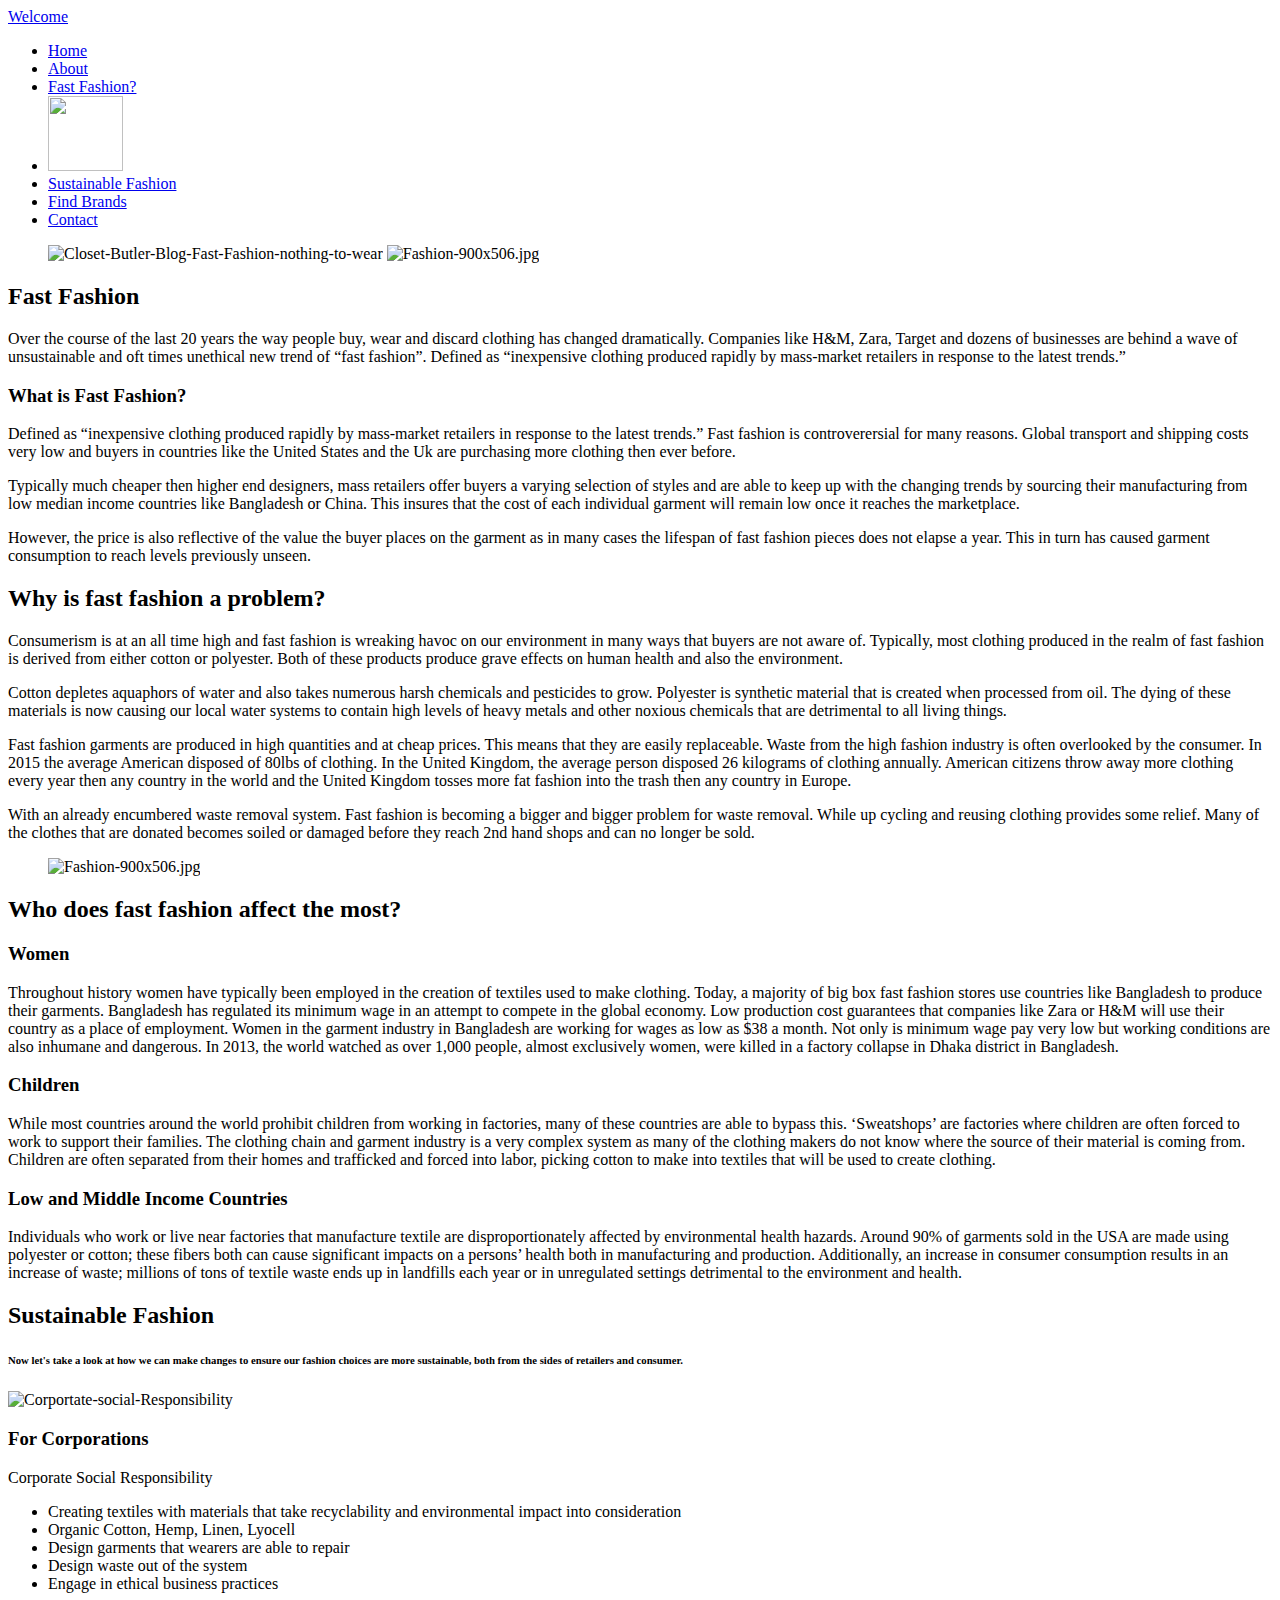
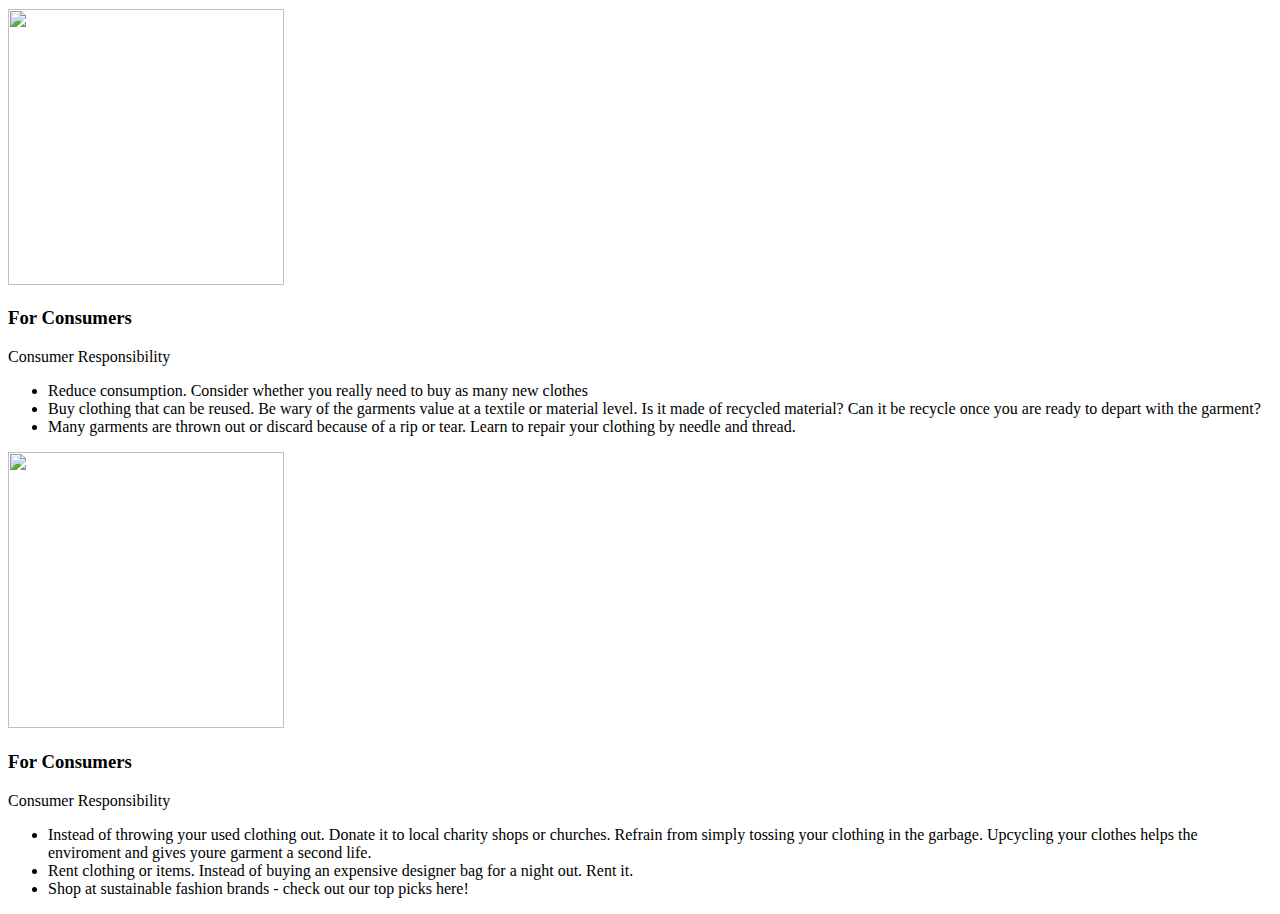
==== index.html @ d73c6da1 "Home page added" ====
<!doctype html>
<html>

<head>
	<meta charset="utf-8">
	<meta name="viewport" content="width=device-width, maximum-scale=1">

	<title>Homepage</title>
	<link rel="icon" href="https://github.com/deslyntka/group_project/blob/master/SUSTAINABILITEA.png?raw=true" type="image/png">
	<link rel="shortcut icon" href="favicon.ico" type="img/x-icon">

	<link href='https://fonts.googleapis.com/css?family=Montserrat:400,700' rel='stylesheet' type='text/css'>
	<link href='https://fonts.googleapis.com/css?family=Open+Sans:400,300,800italic,700italic,600italic,400italic,300italic,800,700,600' rel='stylesheet' type='text/css'>

	<link href="css/bootstrap.css" rel="stylesheet" type="text/css">
	<link href="css/style.css" rel="stylesheet" type="text/css">
	<link href="css/font-awesome.css" rel="stylesheet" type="text/css">
	<link href="css/responsive.css" rel="stylesheet" type="text/css">
	<link href="css/magnific-popup.css" rel="stylesheet" type="text/css">
	<link href="css/animate.css" rel="stylesheet" type="text/css">

	<script type="text/javascript" src="js/jquery.1.8.3.min.js"></script>
	<script type="text/javascript" src="js/bootstrap.js"></script>
	<script type="text/javascript" src="js/jquery-scrolltofixed.js"></script>
	<script type="text/javascript" src="js/jquery.easing.1.3.js"></script>
	<script type="text/javascript" src="js/jquery.isotope.js"></script>
	<script type="text/javascript" src="js/wow.js"></script>
	<script type="text/javascript" src="js/classie.js"></script>
	<script type="text/javascript" src="js/magnific-popup.js"></script>
	<script src="contactform/contactform.js"></script>


</head>

<body>
	<header class="header" id="header">
		<!--header-start-->
		<div class="container">
			<html>
</html>
			<a class="link animated fadeInUp delay-1s servicelink" href="#service">Welcome</a>
		</div>
	</header>
	<!--header-end-->
	<nav class="main-nav-outer" id="test">
		<!--main-nav-start-->
		<div class="container">
			<ul class="main-nav">
				<li><a href="#header">Home</a></li>
				<li><a href="#fastfashion">About</a></li>
				<li><a href="#service">Fast Fashion?</a></li>
				<li class="small-logo"><a href="#header"><img src="https://github.com/deslyntka/group_project/blob/master/SUSTAINABILITEA.png?raw=true" alt="" width="75" height="75"></a></li>
				<li><a href="#effects">Sustainable Fashion</a></li>
				<li><a href="#team">Find Brands</a></li>
				<li><a href="#contact">Contact</a></li>
			</ul>
			<a class="res-nav_click" href="#"><i class="fa fa-bars"></i></a>
		</div>
	</nav>
	<!--main-nav-end-->

	<section class="main-section alabaster" id=fastfashion>
		<!--main-section alabaster-start-->
		<div class="container">
			<div class="row">
				<figure class="col-lg-5 col-sm-4 wow fadeInLeft">
					<img src="https://info.closetbutler.com/hs-fs/hubfs/Closet-Butler-Blog-Fast-Fashion-nothing-to-wear.png?width=600&name=Closet-Butler-Blog-Fast-Fashion-nothing-to-wear.png" class="rounded-circle" alt="Closet-Butler-Blog-Fast-Fashion-nothing-to-wear">
					<img src="https://miro.medium.com/max/1051/1*tCCeU9SHXiplt5Ryun-Dyw.jpeg" class="rounded-circle" alt="Fashion-900x506.jpg">
				</figure>
				<div class="col-lg-7 col-sm-8 featured-work">
					<h2>Fast Fashion</h2>
					<P class="padding-b">Over the course of the last 20 years the way people buy, wear and discard clothing has changed dramatically. Companies like H&M, Zara, Target and dozens of businesses are behind a wave of unsustainable and oft times unethical new trend of “fast fashion”. Defined as “inexpensive clothing produced rapidly by mass-market retailers in response to the latest trends.” </P>
					<div class="featured-box">
						<div class="featured-box-col1 wow fadeInRight delay-02s">
							<i class="fa fa-globe"></i>
						</div>
						<div class="featured-box-col2 wow fadeInRight delay-02s">
							<h3>What is Fast Fashion?</h3>
							<p>Defined as “inexpensive clothing produced rapidly by mass-market retailers in response to the latest trends.” Fast fashion is controverersial for many reasons.   Global transport and shipping costs very low and buyers in countries like the United States and the Uk are purchasing more clothing then ever before. </p>
						</div>
					</div>
					<div class="featured-box">
						<div class="featured-box-col1 wow fadeInRight delay-04s">
							<i class="fa fa-gbp"></i>
						</div>
						<div class="featured-box-col2 wow fadeInRight delay-04s">
							<p>Typically much cheaper then higher end designers, mass retailers offer buyers a varying selection of styles and are able to keep up with the changing trends by sourcing their manufacturing from low median income countries like Bangladesh or China. This insures that the cost of each individual garment will remain low once it reaches the marketplace. </p>
						</div>
					</div>
					<div class="featured-box">
						<div class="featured-box-col1 wow fadeInRight delay-06s">
							<i class="fas fa-shopping-bag"></i>
						</div>
						<div class="featured-box-col2 wow fadeInRight delay-06s">
							<p>However, the price is also reflective of the value the buyer places on the garment as in many cases the lifespan of fast fashion pieces does not elapse a year.  This in turn has caused garment consumption to reach levels previously unseen. </p>
						</div>
					</div>
				</div>
			</div>
		</div>
	</section>
	<!--main-section alabaster-end-->


	<section class="main-section" id="service">
		<!--main-section-start-->
		<div class="container">
			<div class="row">
			<h2>Why is fast fashion a problem?</h2>
			<div class="row">
				<div class="col-lg-18 col-sm-20 wow fadeInLeft delay-05s">
					<div class="service-list">
						<div class="service-list-col1">
							<i class="fas fa-medkit"></i>
						</div>
						<div class="service-list-col2">
							<div class="text-center">
						</div>
							<p>Consumerism is at an all time high and fast fashion is wreaking havoc on our environment in many ways that buyers are not aware of. Typically, most clothing produced in the realm of fast fashion is derived from either cotton or polyester. Both of these products produce grave effects on human health and also the environment.</p>
						</div>
					</div>
					<div class="service-list">
						<div class="service-list-col1">
							<i class="fas fa-tint"></i>
						</div>
						<div class="service-list-col2">
						<div class=text-justify>
							<p>Cotton depletes aquaphors of water and also takes numerous harsh chemicals and pesticides to grow. Polyester is synthetic material that is created when processed from oil. The dying of these materials is now causing our local water systems to contain high levels of heavy metals and other noxious chemicals that are detrimental to all living things. </p>
            </div>
						</div>
					</div>
					<div class="service-list">
						<div class="service-list-col1">
							<i class="fa fa-usd"></i>
						</div>
						<div class="service-list-col2">
							<div class="text-center">
						</div>
						<div class=text-justify>
							<p>Fast fashion garments are produced in high quantities and at cheap prices. This means that they are easily replaceable. Waste from the high fashion industry is often overlooked by the consumer. In 2015 the average American disposed of 80lbs of clothing. In the United Kingdom, the average person disposed 26 kilograms of clothing annually. American citizens throw away more clothing every year then any country in the world and the United Kingdom tosses more fat fashion into the trash then any country in Europe. </p>
						</div>
						</div>
					</div>
					<div class="service-list">
						<div class="service-list-col1">
							<i class="ffa fa-trash-o"></i>
						</div>
						<div class="service-list-col2">
							<div class="text-center">
						</div>
						 <div class=text-justify>
							<p>With an already encumbered waste removal system. Fast fashion is becoming a bigger and bigger problem for waste removal. While up cycling and reusing clothing provides some relief. Many of the clothes that are donated becomes soiled or damaged before they reach 2nd hand shops and can no longer be sold. </p>
						</div>
						</div>
					</div>
				</div>
			</div>
		</div>

	</section>
	<!--main-section-end-->


	<section class="main-section alabaster" id=effects>
		<!--main-section alabaster-start-->
		<div class="container">
			<div class="row">
				<figure class="col-lg-5 col-sm-4 wow fadeInLeft">
					<img src="https://olhscurrent.org/wp-content/uploads/2019/01/Fashion-900x506.jpg" id="fashion1" alt="Fashion-900x506.jpg" width="900" height="250">
					<img src="https://www.trustedclothes.com/blog/wp-content/uploads/2016/09/Clothes-in-Landfill.jpg" alt="">

				</figure>
				<div class="col-lg-7 col-sm-8 featured-work">
					<h2>Who does fast fashion affect the most?</h2>
					<P class="padding-b">
					<div class="featured-box">
						<div class="featured-box-col1 wow fadeInRight delay-02s">
							<i class="fas fa-female"></i>
						</div>
						<div class="featured-box-col2 wow fadeInRight delay-02s">
							<h3>Women</h3>
							<p>Throughout history women have typically been employed in the creation of textiles used to make clothing. Today, a majority of big box fast fashion stores use countries like Bangladesh to produce their garments. Bangladesh has regulated its minimum wage in an attempt to compete in the global economy.  Low production cost guarantees that companies like Zara or H&M will use their country as a place of employment. Women in the garment industry in Bangladesh are working for wages as low as $38 a month. Not only is minimum wage pay very low but working conditions are also inhumane and dangerous. In 2013, the world watched as over 1,000 people, almost exclusively women, were killed in a factory collapse in Dhaka district in Bangladesh.</p>
						</div>
					</div>
					<div class="featured-box">
						<div class="featured-box-col1 wow fadeInRight delay-04s">
							<i class="fas fa-child"></i>
						</div>
						<div class="featured-box-col2 wow fadeInRight delay-04s">
							<h3>Children</h3>
							<p>While most countries around the world prohibit children from working in factories, many of these countries are able to bypass this. ‘Sweatshops’ are factories where children are often forced to work to support their families. The clothing chain and garment industry is a very complex system as many of the clothing makers do not know where the source of their material is coming from. Children are often separated from their homes and trafficked and forced into labor, picking cotton to make into textiles that will be used to create clothing.</p>
						</div>
					</div>
					<div class="featured-box">
						<div class="featured-box-col1 wow fadeInRight delay-06s">
							<i class="fas fa-globe"></i>
						</div>
						<div class="featured-box-col2 wow fadeInRight delay-06s">
							<h3>Low and Middle Income Countries</h3>
							<div class=text-justify>
							<p>Individuals who work or live near factories that manufacture textile are disproportionately affected by environmental health hazards. Around 90% of garments sold in the USA are made using polyester or cotton; these fibers both can cause significant impacts on a persons’ health both in manufacturing and production. Additionally, an increase in consumer consumption results in an increase of waste; millions of tons of textile waste ends up in landfills each year or in unregulated settings detrimental to the environment and health.</p>
						 </div>
						</div>
					</div>
				</div>
			</div>
		</div>
	</section>
		<!--main-section alabaster-end-->



			<section class="main-section team" id="team">
				<!--main-section team-start-->
				<div class="container">
					<h2>Sustainable Fashion</h2>
					<h6>Now let's take a look at how we can make changes to ensure our fashion choices are more sustainable, both from the sides of retailers and consumer.</h6>
					<div class="team-leader-block clearfix">
						<div class="team-leader-box">
							<div class="team-leader wow fadeInDown delay-03s">
								<img src="https://cdn.givingcompass.org/wp-content/uploads/2018/09/13131104/5-Inspirational-Examples-of-Corporate-Social-Responsibility-in-Marketing.png" alt="Corportate-social-Responsibility" width="276" height="276">
							</div>
							<div class="text-center">
							<h3 class="wow fadeInDown delay-03s"> For Corporations</h3>
							<span class="wow fadeInDown delay-03s">Corporate Social Responsibility</span>
						</div>
							<p class="wow fadeInDown delay-03s">
							<ul>
							<li>Creating textiles with materials that take recyclability and environmental impact into consideration</li>
				      <li>Organic Cotton, Hemp, Linen, Lyocell</li>
				      <li>Design garments that wearers are able to repair</li>
				      <li>Design waste out of the system</li>
				      <li>Engage in ethical business practices</li>
						</ul></p>
						</div>
						<div class="team-leader-box">
							<div class="team-leader  wow fadeInDown delay-06s">
								<img src="https://hubbub-projects.imgix.net/img/projectimage/project_image.jpg?fit=crop&h=405&ixlib=python-1.1.2&w=720" alt="" width="276" height="276">
							</div>
							<div class="text-center">
							<h3 class="wow fadeInDown delay-06s">For Consumers</h3>
							<span class="wow fadeInDown delay-06s">Consumer Responsibility</span>
						</div>
							<p class="wow fadeInDown delay-06s"><ul>
		        <li>Reduce consumption. Consider whether you really need to buy as many new clothes</li>
				    <li>Buy clothing that can be reused. Be wary of the garments value at a textile or material level. Is it made of recycled material? Can it be recycle once you are ready to depart with the garment?</li>
				    <li>Many garments are thrown out or discard because of a rip or tear. Learn to repair your clothing by needle and thread.</li>
					</ul></p>
						</div>
						<div class="team-leader-box">
							<div class="team-leader wow fadeInDown delay-09s">
								<img src="https://www.teamjump.co.uk/wp-content/uploads/2019/04/Recycle-Triangle-Cloth-CC-Licensed-noncommercial-share-1024x675-1024x675.jpg" alt="" width="276" height="276">
							</div>
							<div class="text-center">
							<h3 class="wow fadeInDown delay-09s">For Consumers</h3>
							<span class="wow fadeInDown delay-09s">Consumer Responsibility</span>
						</div>
							<p class="wow fadeInDown delay-09s"><ul>
							<li>Instead of throwing your used clothing out. Donate it to local charity shops or churches. Refrain from simply tossing your clothing in the garbage. Upcycling your clothes helps the enviroment and gives youre garment a second life.</li>
		          <li>Rent clothing or items. Instead of buying an expensive designer bag for a night out. Rent it.</li>
							<li>Shop at sustainable fashion brands - check out our top picks here!</li>
							</ul></p>
						</div>
					</div>
				</div>
			</section>




	<script type="text/javascript">
		$(document).ready(function(e) {

			$('#test').scrollToFixed();
			$('.res-nav_click').click(function() {
				$('.main-nav').slideToggle();
				return false

			});

      $('.Portfolio-box').magnificPopup({
        delegate: 'a',
        type: 'image'
      });

		});
	</script>

	<script>
		wow = new WOW({
			animateClass: 'animated',
			offset: 100
		});
		wow.init();
	</script>


	<script type="text/javascript">
		$(window).load(function() {

			$('.main-nav li a, .servicelink').bind('click', function(event) {
				var $anchor = $(this);

				$('html, body').stop().animate({
					scrollTop: $($anchor.attr('href')).offset().top - 102
				}, 1500, 'easeInOutExpo');
				/*
				if you don't want to use the easing effects:
				$('html, body').stop().animate({
					scrollTop: $($anchor.attr('href')).offset().top
				}, 1000);
				*/
				if ($(window).width() < 768) {
					$('.main-nav').hide();
				}
				event.preventDefault();
			});
		})
	</script>

	<script type="text/javascript">
		$(window).load(function() {


			var $container = $('.portfolioContainer'),
				$body = $('body'),
				colW = 375,
				columns = null;


			$container.isotope({
				// disable window resizing
				resizable: true,
				masonry: {
					columnWidth: colW
				}
			});

			$(window).smartresize(function() {
				// check if columns has changed
				var currentColumns = Math.floor(($body.width() - 30) / colW);
				if (currentColumns !== columns) {
					// set new column count
					columns = currentColumns;
					// apply width to container manually, then trigger relayout
					$container.width(columns * colW)
						.isotope('reLayout');
				}

			}).smartresize(); // trigger resize to set container width
			$('.portfolioFilter a').click(function() {
				$('.portfolioFilter .current').removeClass('current');
				$(this).addClass('current');

				var selector = $(this).attr('data-filter');
				$container.isotope({

					filter: selector,
				});
				return false;
			});

		});
	</script>

</body>

</html>
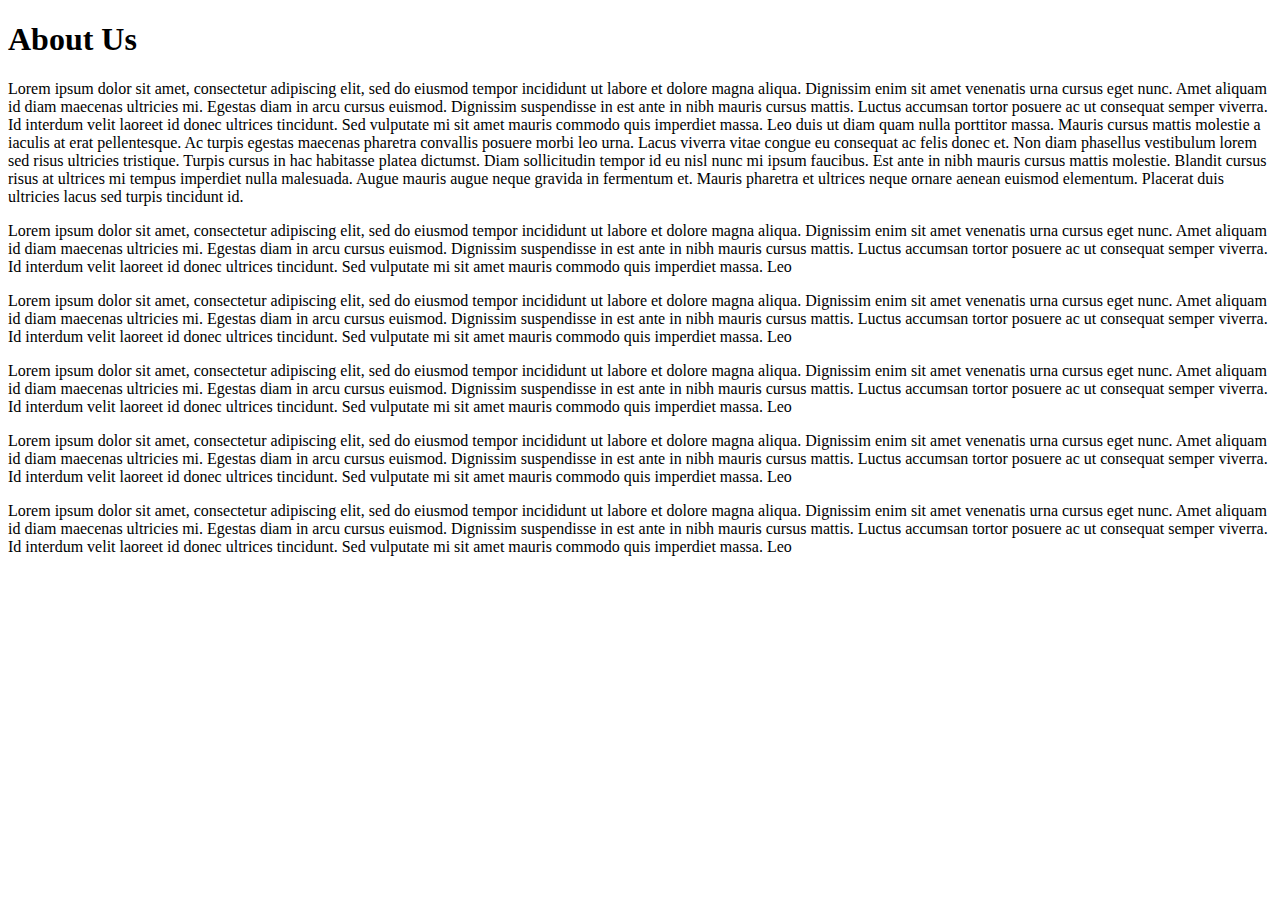
==== commit 159509b9: "Deleted this file as there is a new index.html" ====
--- a/index.html
+++ b/index.html
@@ -1,368 +1,17 @@
-<!doctype html>
-<html>
-
-<head>
-	<meta charset="utf-8">
-	<meta name="viewport" content="width=device-width, maximum-scale=1">
-
-	<title>Homepage</title>
-	<link rel="icon" href="https://github.com/deslyntka/group_project/blob/master/SUSTAINABILITEA.png?raw=true" type="image/png">
-	<link rel="shortcut icon" href="favicon.ico" type="img/x-icon">
-
-	<link href='https://fonts.googleapis.com/css?family=Montserrat:400,700' rel='stylesheet' type='text/css'>
-	<link href='https://fonts.googleapis.com/css?family=Open+Sans:400,300,800italic,700italic,600italic,400italic,300italic,800,700,600' rel='stylesheet' type='text/css'>
-
-	<link href="css/bootstrap.css" rel="stylesheet" type="text/css">
-	<link href="css/style.css" rel="stylesheet" type="text/css">
-	<link href="css/font-awesome.css" rel="stylesheet" type="text/css">
-	<link href="css/responsive.css" rel="stylesheet" type="text/css">
-	<link href="css/magnific-popup.css" rel="stylesheet" type="text/css">
-	<link href="css/animate.css" rel="stylesheet" type="text/css">
-
-	<script type="text/javascript" src="js/jquery.1.8.3.min.js"></script>
-	<script type="text/javascript" src="js/bootstrap.js"></script>
-	<script type="text/javascript" src="js/jquery-scrolltofixed.js"></script>
-	<script type="text/javascript" src="js/jquery.easing.1.3.js"></script>
-	<script type="text/javascript" src="js/jquery.isotope.js"></script>
-	<script type="text/javascript" src="js/wow.js"></script>
-	<script type="text/javascript" src="js/classie.js"></script>
-	<script type="text/javascript" src="js/magnific-popup.js"></script>
-	<script src="contactform/contactform.js"></script>
-
-
-</head>
-
-<body>
-	<header class="header" id="header">
-		<!--header-start-->
-		<div class="container">
-			<html>
-</html>
-			<a class="link animated fadeInUp delay-1s servicelink" href="#service">Welcome</a>
-		</div>
-	</header>
-	<!--header-end-->
-	<nav class="main-nav-outer" id="test">
-		<!--main-nav-start-->
-		<div class="container">
-			<ul class="main-nav">
-				<li><a href="#header">Home</a></li>
-				<li><a href="#fastfashion">About</a></li>
-				<li><a href="#service">Fast Fashion?</a></li>
-				<li class="small-logo"><a href="#header"><img src="https://github.com/deslyntka/group_project/blob/master/SUSTAINABILITEA.png?raw=true" alt="" width="75" height="75"></a></li>
-				<li><a href="#effects">Sustainable Fashion</a></li>
-				<li><a href="#team">Find Brands</a></li>
-				<li><a href="#contact">Contact</a></li>
-			</ul>
-			<a class="res-nav_click" href="#"><i class="fa fa-bars"></i></a>
-		</div>
-	</nav>
-	<!--main-nav-end-->
-
-	<section class="main-section alabaster" id=fastfashion>
-		<!--main-section alabaster-start-->
-		<div class="container">
-			<div class="row">
-				<figure class="col-lg-5 col-sm-4 wow fadeInLeft">
-					<img src="https://info.closetbutler.com/hs-fs/hubfs/Closet-Butler-Blog-Fast-Fashion-nothing-to-wear.png?width=600&name=Closet-Butler-Blog-Fast-Fashion-nothing-to-wear.png" class="rounded-circle" alt="Closet-Butler-Blog-Fast-Fashion-nothing-to-wear">
-					<img src="https://miro.medium.com/max/1051/1*tCCeU9SHXiplt5Ryun-Dyw.jpeg" class="rounded-circle" alt="Fashion-900x506.jpg">
-				</figure>
-				<div class="col-lg-7 col-sm-8 featured-work">
-					<h2>Fast Fashion</h2>
-					<P class="padding-b">Over the course of the last 20 years the way people buy, wear and discard clothing has changed dramatically. Companies like H&M, Zara, Target and dozens of businesses are behind a wave of unsustainable and oft times unethical new trend of “fast fashion”. Defined as “inexpensive clothing produced rapidly by mass-market retailers in response to the latest trends.” </P>
-					<div class="featured-box">
-						<div class="featured-box-col1 wow fadeInRight delay-02s">
-							<i class="fa fa-globe"></i>
-						</div>
-						<div class="featured-box-col2 wow fadeInRight delay-02s">
-							<h3>What is Fast Fashion?</h3>
-							<p>Defined as “inexpensive clothing produced rapidly by mass-market retailers in response to the latest trends.” Fast fashion is controverersial for many reasons.   Global transport and shipping costs very low and buyers in countries like the United States and the Uk are purchasing more clothing then ever before. </p>
-						</div>
-					</div>
-					<div class="featured-box">
-						<div class="featured-box-col1 wow fadeInRight delay-04s">
-							<i class="fa fa-gbp"></i>
-						</div>
-						<div class="featured-box-col2 wow fadeInRight delay-04s">
-							<p>Typically much cheaper then higher end designers, mass retailers offer buyers a varying selection of styles and are able to keep up with the changing trends by sourcing their manufacturing from low median income countries like Bangladesh or China. This insures that the cost of each individual garment will remain low once it reaches the marketplace. </p>
-						</div>
-					</div>
-					<div class="featured-box">
-						<div class="featured-box-col1 wow fadeInRight delay-06s">
-							<i class="fas fa-shopping-bag"></i>
-						</div>
-						<div class="featured-box-col2 wow fadeInRight delay-06s">
-							<p>However, the price is also reflective of the value the buyer places on the garment as in many cases the lifespan of fast fashion pieces does not elapse a year.  This in turn has caused garment consumption to reach levels previously unseen. </p>
-						</div>
-					</div>
-				</div>
-			</div>
-		</div>
-	</section>
-	<!--main-section alabaster-end-->
-
-
-	<section class="main-section" id="service">
-		<!--main-section-start-->
-		<div class="container">
-			<div class="row">
-			<h2>Why is fast fashion a problem?</h2>
-			<div class="row">
-				<div class="col-lg-18 col-sm-20 wow fadeInLeft delay-05s">
-					<div class="service-list">
-						<div class="service-list-col1">
-							<i class="fas fa-medkit"></i>
-						</div>
-						<div class="service-list-col2">
-							<div class="text-center">
-						</div>
-							<p>Consumerism is at an all time high and fast fashion is wreaking havoc on our environment in many ways that buyers are not aware of. Typically, most clothing produced in the realm of fast fashion is derived from either cotton or polyester. Both of these products produce grave effects on human health and also the environment.</p>
-						</div>
-					</div>
-					<div class="service-list">
-						<div class="service-list-col1">
-							<i class="fas fa-tint"></i>
-						</div>
-						<div class="service-list-col2">
-						<div class=text-justify>
-							<p>Cotton depletes aquaphors of water and also takes numerous harsh chemicals and pesticides to grow. Polyester is synthetic material that is created when processed from oil. The dying of these materials is now causing our local water systems to contain high levels of heavy metals and other noxious chemicals that are detrimental to all living things. </p>
-            </div>
-						</div>
-					</div>
-					<div class="service-list">
-						<div class="service-list-col1">
-							<i class="fa fa-usd"></i>
-						</div>
-						<div class="service-list-col2">
-							<div class="text-center">
-						</div>
-						<div class=text-justify>
-							<p>Fast fashion garments are produced in high quantities and at cheap prices. This means that they are easily replaceable. Waste from the high fashion industry is often overlooked by the consumer. In 2015 the average American disposed of 80lbs of clothing. In the United Kingdom, the average person disposed 26 kilograms of clothing annually. American citizens throw away more clothing every year then any country in the world and the United Kingdom tosses more fat fashion into the trash then any country in Europe. </p>
-						</div>
-						</div>
-					</div>
-					<div class="service-list">
-						<div class="service-list-col1">
-							<i class="ffa fa-trash-o"></i>
-						</div>
-						<div class="service-list-col2">
-							<div class="text-center">
-						</div>
-						 <div class=text-justify>
-							<p>With an already encumbered waste removal system. Fast fashion is becoming a bigger and bigger problem for waste removal. While up cycling and reusing clothing provides some relief. Many of the clothes that are donated becomes soiled or damaged before they reach 2nd hand shops and can no longer be sold. </p>
-						</div>
-						</div>
-					</div>
-				</div>
-			</div>
-		</div>
-
-	</section>
-	<!--main-section-end-->
-
-
-	<section class="main-section alabaster" id=effects>
-		<!--main-section alabaster-start-->
-		<div class="container">
-			<div class="row">
-				<figure class="col-lg-5 col-sm-4 wow fadeInLeft">
-					<img src="https://olhscurrent.org/wp-content/uploads/2019/01/Fashion-900x506.jpg" id="fashion1" alt="Fashion-900x506.jpg" width="900" height="250">
-					<img src="https://www.trustedclothes.com/blog/wp-content/uploads/2016/09/Clothes-in-Landfill.jpg" alt="">
-
-				</figure>
-				<div class="col-lg-7 col-sm-8 featured-work">
-					<h2>Who does fast fashion affect the most?</h2>
-					<P class="padding-b">
-					<div class="featured-box">
-						<div class="featured-box-col1 wow fadeInRight delay-02s">
-							<i class="fas fa-female"></i>
-						</div>
-						<div class="featured-box-col2 wow fadeInRight delay-02s">
-							<h3>Women</h3>
-							<p>Throughout history women have typically been employed in the creation of textiles used to make clothing. Today, a majority of big box fast fashion stores use countries like Bangladesh to produce their garments. Bangladesh has regulated its minimum wage in an attempt to compete in the global economy.  Low production cost guarantees that companies like Zara or H&M will use their country as a place of employment. Women in the garment industry in Bangladesh are working for wages as low as $38 a month. Not only is minimum wage pay very low but working conditions are also inhumane and dangerous. In 2013, the world watched as over 1,000 people, almost exclusively women, were killed in a factory collapse in Dhaka district in Bangladesh.</p>
-						</div>
-					</div>
-					<div class="featured-box">
-						<div class="featured-box-col1 wow fadeInRight delay-04s">
-							<i class="fas fa-child"></i>
-						</div>
-						<div class="featured-box-col2 wow fadeInRight delay-04s">
-							<h3>Children</h3>
-							<p>While most countries around the world prohibit children from working in factories, many of these countries are able to bypass this. ‘Sweatshops’ are factories where children are often forced to work to support their families. The clothing chain and garment industry is a very complex system as many of the clothing makers do not know where the source of their material is coming from. Children are often separated from their homes and trafficked and forced into labor, picking cotton to make into textiles that will be used to create clothing.</p>
-						</div>
-					</div>
-					<div class="featured-box">
-						<div class="featured-box-col1 wow fadeInRight delay-06s">
-							<i class="fas fa-globe"></i>
-						</div>
-						<div class="featured-box-col2 wow fadeInRight delay-06s">
-							<h3>Low and Middle Income Countries</h3>
-							<div class=text-justify>
-							<p>Individuals who work or live near factories that manufacture textile are disproportionately affected by environmental health hazards. Around 90% of garments sold in the USA are made using polyester or cotton; these fibers both can cause significant impacts on a persons’ health both in manufacturing and production. Additionally, an increase in consumer consumption results in an increase of waste; millions of tons of textile waste ends up in landfills each year or in unregulated settings detrimental to the environment and health.</p>
-						 </div>
-						</div>
-					</div>
-				</div>
-			</div>
-		</div>
-	</section>
-		<!--main-section alabaster-end-->
-
-
-
-			<section class="main-section team" id="team">
-				<!--main-section team-start-->
-				<div class="container">
-					<h2>Sustainable Fashion</h2>
-					<h6>Now let's take a look at how we can make changes to ensure our fashion choices are more sustainable, both from the sides of retailers and consumer.</h6>
-					<div class="team-leader-block clearfix">
-						<div class="team-leader-box">
-							<div class="team-leader wow fadeInDown delay-03s">
-								<img src="https://cdn.givingcompass.org/wp-content/uploads/2018/09/13131104/5-Inspirational-Examples-of-Corporate-Social-Responsibility-in-Marketing.png" alt="Corportate-social-Responsibility" width="276" height="276">
-							</div>
-							<div class="text-center">
-							<h3 class="wow fadeInDown delay-03s"> For Corporations</h3>
-							<span class="wow fadeInDown delay-03s">Corporate Social Responsibility</span>
-						</div>
-							<p class="wow fadeInDown delay-03s">
-							<ul>
-							<li>Creating textiles with materials that take recyclability and environmental impact into consideration</li>
-				      <li>Organic Cotton, Hemp, Linen, Lyocell</li>
-				      <li>Design garments that wearers are able to repair</li>
-				      <li>Design waste out of the system</li>
-				      <li>Engage in ethical business practices</li>
-						</ul></p>
-						</div>
-						<div class="team-leader-box">
-							<div class="team-leader  wow fadeInDown delay-06s">
-								<img src="https://hubbub-projects.imgix.net/img/projectimage/project_image.jpg?fit=crop&h=405&ixlib=python-1.1.2&w=720" alt="" width="276" height="276">
-							</div>
-							<div class="text-center">
-							<h3 class="wow fadeInDown delay-06s">For Consumers</h3>
-							<span class="wow fadeInDown delay-06s">Consumer Responsibility</span>
-						</div>
-							<p class="wow fadeInDown delay-06s"><ul>
-		        <li>Reduce consumption. Consider whether you really need to buy as many new clothes</li>
-				    <li>Buy clothing that can be reused. Be wary of the garments value at a textile or material level. Is it made of recycled material? Can it be recycle once you are ready to depart with the garment?</li>
-				    <li>Many garments are thrown out or discard because of a rip or tear. Learn to repair your clothing by needle and thread.</li>
-					</ul></p>
-						</div>
-						<div class="team-leader-box">
-							<div class="team-leader wow fadeInDown delay-09s">
-								<img src="https://www.teamjump.co.uk/wp-content/uploads/2019/04/Recycle-Triangle-Cloth-CC-Licensed-noncommercial-share-1024x675-1024x675.jpg" alt="" width="276" height="276">
-							</div>
-							<div class="text-center">
-							<h3 class="wow fadeInDown delay-09s">For Consumers</h3>
-							<span class="wow fadeInDown delay-09s">Consumer Responsibility</span>
-						</div>
-							<p class="wow fadeInDown delay-09s"><ul>
-							<li>Instead of throwing your used clothing out. Donate it to local charity shops or churches. Refrain from simply tossing your clothing in the garbage. Upcycling your clothes helps the enviroment and gives youre garment a second life.</li>
-		          <li>Rent clothing or items. Instead of buying an expensive designer bag for a night out. Rent it.</li>
-							<li>Shop at sustainable fashion brands - check out our top picks here!</li>
-							</ul></p>
-						</div>
-					</div>
-				</div>
-			</section>
-
-
-
-
-	<script type="text/javascript">
-		$(document).ready(function(e) {
-
-			$('#test').scrollToFixed();
-			$('.res-nav_click').click(function() {
-				$('.main-nav').slideToggle();
-				return false
-
-			});
-
-      $('.Portfolio-box').magnificPopup({
-        delegate: 'a',
-        type: 'image'
-      });
-
-		});
-	</script>
-
-	<script>
-		wow = new WOW({
-			animateClass: 'animated',
-			offset: 100
-		});
-		wow.init();
-	</script>
-
-
-	<script type="text/javascript">
-		$(window).load(function() {
-
-			$('.main-nav li a, .servicelink').bind('click', function(event) {
-				var $anchor = $(this);
-
-				$('html, body').stop().animate({
-					scrollTop: $($anchor.attr('href')).offset().top - 102
-				}, 1500, 'easeInOutExpo');
-				/*
-				if you don't want to use the easing effects:
-				$('html, body').stop().animate({
-					scrollTop: $($anchor.attr('href')).offset().top
-				}, 1000);
-				*/
-				if ($(window).width() < 768) {
-					$('.main-nav').hide();
-				}
-				event.preventDefault();
-			});
-		})
-	</script>
-
-	<script type="text/javascript">
-		$(window).load(function() {
-
-
-			var $container = $('.portfolioContainer'),
-				$body = $('body'),
-				colW = 375,
-				columns = null;
-
-
-			$container.isotope({
-				// disable window resizing
-				resizable: true,
-				masonry: {
-					columnWidth: colW
-				}
-			});
-
-			$(window).smartresize(function() {
-				// check if columns has changed
-				var currentColumns = Math.floor(($body.width() - 30) / colW);
-				if (currentColumns !== columns) {
-					// set new column count
-					columns = currentColumns;
-					// apply width to container manually, then trigger relayout
-					$container.width(columns * colW)
-						.isotope('reLayout');
-				}
-
-			}).smartresize(); // trigger resize to set container width
-			$('.portfolioFilter a').click(function() {
-				$('.portfolioFilter .current').removeClass('current');
-				$(this).addClass('current');
-
-				var selector = $(this).attr('data-filter');
-				$container.isotope({
-
-					filter: selector,
-				});
-				return false;
-			});
-
-		});
-	</script>
-
-</body>
-
-</html>
+<!DOCTYPE html>
+<html lang="en" dir="ltr">
+  <head>
+    <meta charset="utf-8">
+    <title>Sustainabilitea</title>
+  </head>
+  <body>
+    <script src="vendor/bootstrap/js/bootstrap.bundle.min.js"></script>
+    <h1>About Us</h1>
+    <p>Lorem ipsum dolor sit amet, consectetur adipiscing elit, sed do eiusmod tempor incididunt ut labore et dolore magna aliqua. Dignissim enim sit amet venenatis urna cursus eget nunc. Amet aliquam id diam maecenas ultricies mi. Egestas diam in arcu cursus euismod. Dignissim suspendisse in est ante in nibh mauris cursus mattis. Luctus accumsan tortor posuere ac ut consequat semper viverra. Id interdum velit laoreet id donec ultrices tincidunt. Sed vulputate mi sit amet mauris commodo quis imperdiet massa. Leo duis ut diam quam nulla porttitor massa. Mauris cursus mattis molestie a iaculis at erat pellentesque. Ac turpis egestas maecenas pharetra convallis posuere morbi leo urna. Lacus viverra vitae congue eu consequat ac felis donec et. Non diam phasellus vestibulum lorem sed risus ultricies tristique. Turpis cursus in hac habitasse platea dictumst. Diam sollicitudin tempor id eu nisl nunc mi ipsum faucibus. Est ante in nibh mauris cursus mattis molestie. Blandit cursus risus at ultrices mi tempus imperdiet nulla malesuada. Augue mauris augue neque gravida in fermentum et. Mauris pharetra et ultrices neque ornare aenean euismod elementum. Placerat duis ultricies lacus sed turpis tincidunt id.</p>
+    <p>Lorem ipsum dolor sit amet, consectetur adipiscing elit, sed do eiusmod tempor incididunt ut labore et dolore magna aliqua. Dignissim enim sit amet venenatis urna cursus eget nunc. Amet aliquam id diam maecenas ultricies mi. Egestas diam in arcu cursus euismod. Dignissim suspendisse in est ante in nibh mauris cursus mattis. Luctus accumsan tortor posuere ac ut consequat semper viverra. Id interdum velit laoreet id donec ultrices tincidunt. Sed vulputate mi sit amet mauris commodo quis imperdiet massa. Leo </p>
+    <p>Lorem ipsum dolor sit amet, consectetur adipiscing elit, sed do eiusmod tempor incididunt ut labore et dolore magna aliqua. Dignissim enim sit amet venenatis urna cursus eget nunc. Amet aliquam id diam maecenas ultricies mi. Egestas diam in arcu cursus euismod. Dignissim suspendisse in est ante in nibh mauris cursus mattis. Luctus accumsan tortor posuere ac ut consequat semper viverra. Id interdum velit laoreet id donec ultrices tincidunt. Sed vulputate mi sit amet mauris commodo quis imperdiet massa. Leo </p>
+    <p>Lorem ipsum dolor sit amet, consectetur adipiscing elit, sed do eiusmod tempor incididunt ut labore et dolore magna aliqua. Dignissim enim sit amet venenatis urna cursus eget nunc. Amet aliquam id diam maecenas ultricies mi. Egestas diam in arcu cursus euismod. Dignissim suspendisse in est ante in nibh mauris cursus mattis. Luctus accumsan tortor posuere ac ut consequat semper viverra. Id interdum velit laoreet id donec ultrices tincidunt. Sed vulputate mi sit amet mauris commodo quis imperdiet massa. Leo </p>
+    <p>Lorem ipsum dolor sit amet, consectetur adipiscing elit, sed do eiusmod tempor incididunt ut labore et dolore magna aliqua. Dignissim enim sit amet venenatis urna cursus eget nunc. Amet aliquam id diam maecenas ultricies mi. Egestas diam in arcu cursus euismod. Dignissim suspendisse in est ante in nibh mauris cursus mattis. Luctus accumsan tortor posuere ac ut consequat semper viverra. Id interdum velit laoreet id donec ultrices tincidunt. Sed vulputate mi sit amet mauris commodo quis imperdiet massa. Leo </p>
+    <p>Lorem ipsum dolor sit amet, consectetur adipiscing elit, sed do eiusmod tempor incididunt ut labore et dolore magna aliqua. Dignissim enim sit amet venenatis urna cursus eget nunc. Amet aliquam id diam maecenas ultricies mi. Egestas diam in arcu cursus euismod. Dignissim suspendisse in est ante in nibh mauris cursus mattis. Luctus accumsan tortor posuere ac ut consequat semper viverra. Id interdum velit laoreet id donec ultrices tincidunt. Sed vulputate mi sit amet mauris commodo quis imperdiet massa. Leo </p>
+  </body>
+</html>
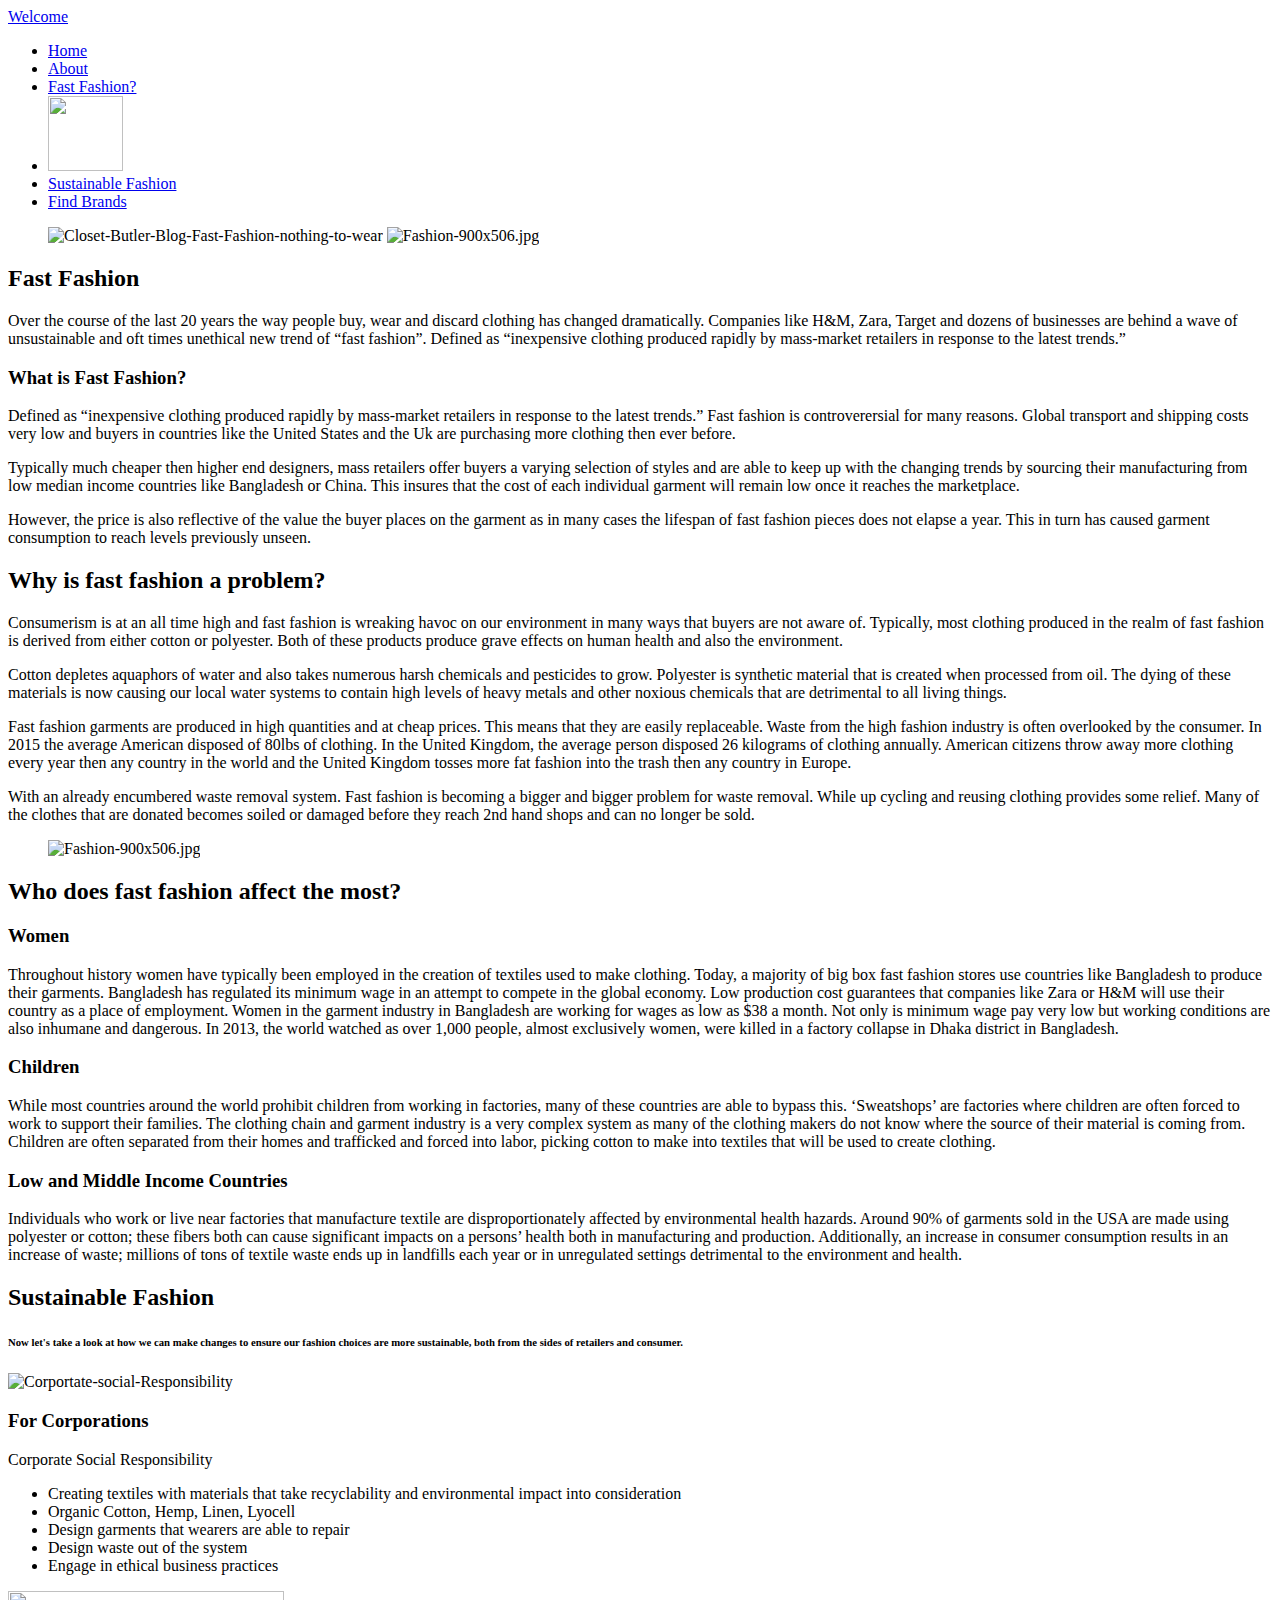
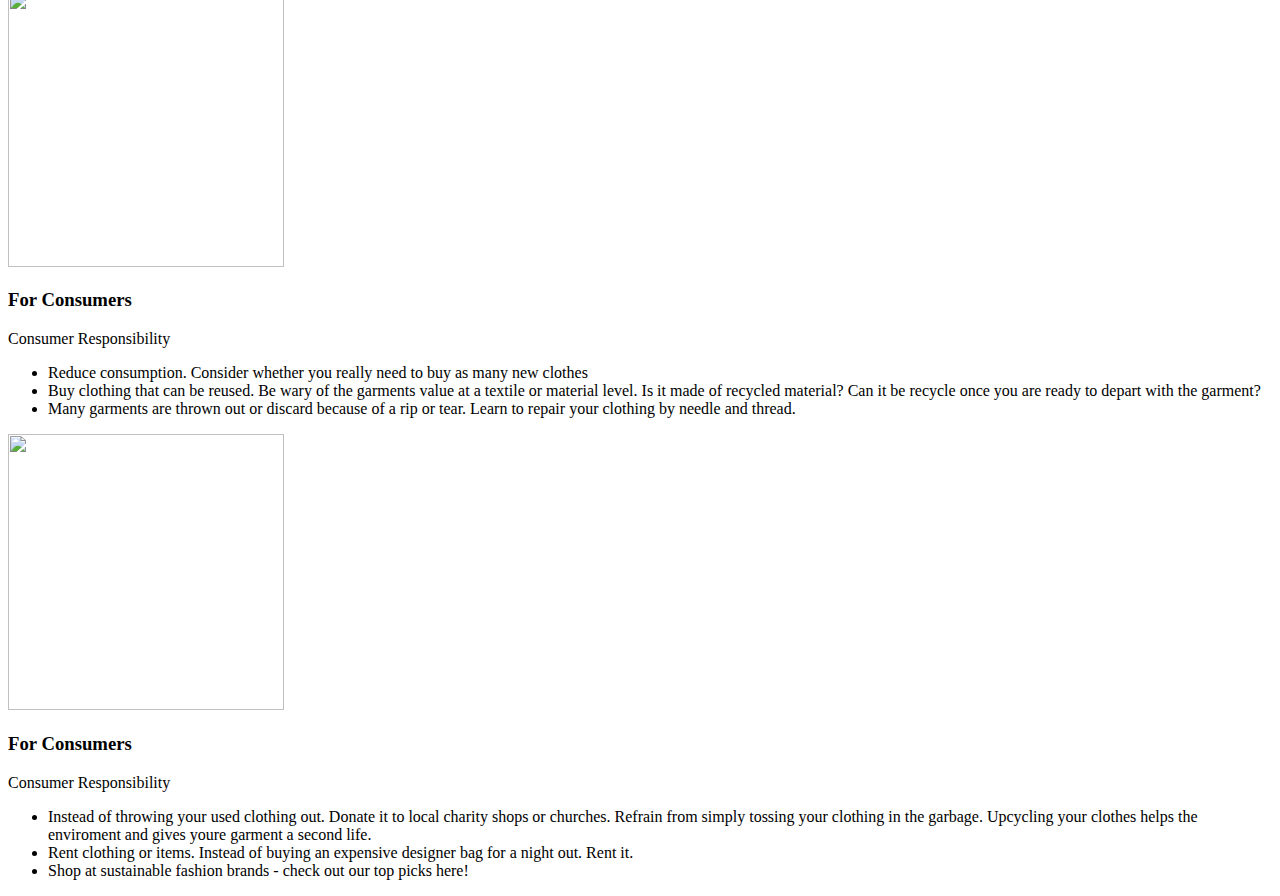
==== commit 455ff47c: "Add files via upload" ====
--- a/index.html
+++ b/index.html
@@ -1,17 +1,367 @@
-<!DOCTYPE html>
-<html lang="en" dir="ltr">
-  <head>
-    <meta charset="utf-8">
-    <title>Sustainabilitea</title>
-  </head>
-  <body>
-    <script src="vendor/bootstrap/js/bootstrap.bundle.min.js"></script>
-    <h1>About Us</h1>
-    <p>Lorem ipsum dolor sit amet, consectetur adipiscing elit, sed do eiusmod tempor incididunt ut labore et dolore magna aliqua. Dignissim enim sit amet venenatis urna cursus eget nunc. Amet aliquam id diam maecenas ultricies mi. Egestas diam in arcu cursus euismod. Dignissim suspendisse in est ante in nibh mauris cursus mattis. Luctus accumsan tortor posuere ac ut consequat semper viverra. Id interdum velit laoreet id donec ultrices tincidunt. Sed vulputate mi sit amet mauris commodo quis imperdiet massa. Leo duis ut diam quam nulla porttitor massa. Mauris cursus mattis molestie a iaculis at erat pellentesque. Ac turpis egestas maecenas pharetra convallis posuere morbi leo urna. Lacus viverra vitae congue eu consequat ac felis donec et. Non diam phasellus vestibulum lorem sed risus ultricies tristique. Turpis cursus in hac habitasse platea dictumst. Diam sollicitudin tempor id eu nisl nunc mi ipsum faucibus. Est ante in nibh mauris cursus mattis molestie. Blandit cursus risus at ultrices mi tempus imperdiet nulla malesuada. Augue mauris augue neque gravida in fermentum et. Mauris pharetra et ultrices neque ornare aenean euismod elementum. Placerat duis ultricies lacus sed turpis tincidunt id.</p>
-    <p>Lorem ipsum dolor sit amet, consectetur adipiscing elit, sed do eiusmod tempor incididunt ut labore et dolore magna aliqua. Dignissim enim sit amet venenatis urna cursus eget nunc. Amet aliquam id diam maecenas ultricies mi. Egestas diam in arcu cursus euismod. Dignissim suspendisse in est ante in nibh mauris cursus mattis. Luctus accumsan tortor posuere ac ut consequat semper viverra. Id interdum velit laoreet id donec ultrices tincidunt. Sed vulputate mi sit amet mauris commodo quis imperdiet massa. Leo </p>
-    <p>Lorem ipsum dolor sit amet, consectetur adipiscing elit, sed do eiusmod tempor incididunt ut labore et dolore magna aliqua. Dignissim enim sit amet venenatis urna cursus eget nunc. Amet aliquam id diam maecenas ultricies mi. Egestas diam in arcu cursus euismod. Dignissim suspendisse in est ante in nibh mauris cursus mattis. Luctus accumsan tortor posuere ac ut consequat semper viverra. Id interdum velit laoreet id donec ultrices tincidunt. Sed vulputate mi sit amet mauris commodo quis imperdiet massa. Leo </p>
-    <p>Lorem ipsum dolor sit amet, consectetur adipiscing elit, sed do eiusmod tempor incididunt ut labore et dolore magna aliqua. Dignissim enim sit amet venenatis urna cursus eget nunc. Amet aliquam id diam maecenas ultricies mi. Egestas diam in arcu cursus euismod. Dignissim suspendisse in est ante in nibh mauris cursus mattis. Luctus accumsan tortor posuere ac ut consequat semper viverra. Id interdum velit laoreet id donec ultrices tincidunt. Sed vulputate mi sit amet mauris commodo quis imperdiet massa. Leo </p>
-    <p>Lorem ipsum dolor sit amet, consectetur adipiscing elit, sed do eiusmod tempor incididunt ut labore et dolore magna aliqua. Dignissim enim sit amet venenatis urna cursus eget nunc. Amet aliquam id diam maecenas ultricies mi. Egestas diam in arcu cursus euismod. Dignissim suspendisse in est ante in nibh mauris cursus mattis. Luctus accumsan tortor posuere ac ut consequat semper viverra. Id interdum velit laoreet id donec ultrices tincidunt. Sed vulputate mi sit amet mauris commodo quis imperdiet massa. Leo </p>
-    <p>Lorem ipsum dolor sit amet, consectetur adipiscing elit, sed do eiusmod tempor incididunt ut labore et dolore magna aliqua. Dignissim enim sit amet venenatis urna cursus eget nunc. Amet aliquam id diam maecenas ultricies mi. Egestas diam in arcu cursus euismod. Dignissim suspendisse in est ante in nibh mauris cursus mattis. Luctus accumsan tortor posuere ac ut consequat semper viverra. Id interdum velit laoreet id donec ultrices tincidunt. Sed vulputate mi sit amet mauris commodo quis imperdiet massa. Leo </p>
-  </body>
-</html>
+<!doctype html>
+<html>
+
+<head>
+	<meta charset="utf-8">
+	<meta name="viewport" content="width=device-width, maximum-scale=1">
+
+	<title>Homepage</title>
+	<link rel="icon" href="https://github.com/deslyntka/group_project/blob/master/SUSTAINABILITEA.png?raw=true" type="url">
+	<link rel="shortcut icon" href="https://github.com/deslyntka/group_project/blob/master/SUSTAINABILITEA.png?raw=true" type="url">
+
+	<link href='https://fonts.googleapis.com/css?family=Montserrat:400,700' rel='stylesheet' type='text/css'>
+	<link href='https://fonts.googleapis.com/css?family=Open+Sans:400,300,800italic,700italic,600italic,400italic,300italic,800,700,600' rel='stylesheet' type='text/css'>
+
+	<link href="css/bootstrap.css" rel="stylesheet" type="text/css">
+	<link href="css/style.css" rel="stylesheet" type="text/css">
+	<link href="css/font-awesome.css" rel="stylesheet" type="text/css">
+	<link href="css/responsive.css" rel="stylesheet" type="text/css">
+	<link href="css/magnific-popup.css" rel="stylesheet" type="text/css">
+	<link href="css/animate.css" rel="stylesheet" type="text/css">
+
+	<script type="text/javascript" src="js/jquery.1.8.3.min.js"></script>
+	<script type="text/javascript" src="js/bootstrap.js"></script>
+	<script type="text/javascript" src="js/jquery-scrolltofixed.js"></script>
+	<script type="text/javascript" src="js/jquery.easing.1.3.js"></script>
+	<script type="text/javascript" src="js/jquery.isotope.js"></script>
+	<script type="text/javascript" src="js/wow.js"></script>
+	<script type="text/javascript" src="js/classie.js"></script>
+	<script type="text/javascript" src="js/magnific-popup.js"></script>
+	<script src="contactform/contactform.js"></script>
+
+
+</head>
+
+<body>
+	<header class="header" id="header">
+		<!--header-start-->
+		<div class="container">
+			<html>
+</html>
+			<a class="link animated fadeInUp delay-1s servicelink" href="#service">Welcome</a>
+		</div>
+	</header>
+	<!--header-end-->
+	<nav class="main-nav-outer" id="test">
+		<!--main-nav-start-->
+		<div class="container">
+			<ul class="main-nav">
+				<li><a href="#header">Home</a></li>
+				<li><a href="file:///Users/rachaelwhite/Downloads/Knight%203/about.html">About</a></li>
+				<li><a href="#fastfashion">Fast Fashion?</a></li>
+				<li class="small-logo"><a href="#header"><img src="https://github.com/deslyntka/group_project/blob/master/SUSTAINABILITEA.png?raw=true" alt="" width="75" height="75"></a></li>
+				<li><a href="#team">Sustainable Fashion</a></li>
+				<li><a href="file:///Users/rachaelwhite/Downloads/Knight%203/findbrands.html">Find Brands</a></li>
+			</ul>
+			<a class="res-nav_click" href="#"><i class="fa fa-bars"></i></a>
+		</div>
+	</nav>
+	<!--main-nav-end-->
+
+	<section class="main-section alabaster" id=fastfashion>
+		<!--main-section alabaster-start-->
+		<div class="container">
+			<div class="row">
+				<figure class="col-lg-5 col-sm-4 wow fadeInLeft">
+					<img src="https://info.closetbutler.com/hs-fs/hubfs/Closet-Butler-Blog-Fast-Fashion-nothing-to-wear.png?width=600&name=Closet-Butler-Blog-Fast-Fashion-nothing-to-wear.png" class="rounded-circle" alt="Closet-Butler-Blog-Fast-Fashion-nothing-to-wear">
+					<img src="https://miro.medium.com/max/1051/1*tCCeU9SHXiplt5Ryun-Dyw.jpeg" class="rounded-circle" alt="Fashion-900x506.jpg">
+				</figure>
+				<div class="col-lg-7 col-sm-8 featured-work">
+					<h2>Fast Fashion</h2>
+					<P class="padding-b">Over the course of the last 20 years the way people buy, wear and discard clothing has changed dramatically. Companies like H&M, Zara, Target and dozens of businesses are behind a wave of unsustainable and oft times unethical new trend of “fast fashion”. Defined as “inexpensive clothing produced rapidly by mass-market retailers in response to the latest trends.” </P>
+					<div class="featured-box">
+						<div class="featured-box-col1 wow fadeInRight delay-02s">
+							<i class="fa fa-globe"></i>
+						</div>
+						<div class="featured-box-col2 wow fadeInRight delay-02s">
+							<h3>What is Fast Fashion?</h3>
+							<p>Defined as “inexpensive clothing produced rapidly by mass-market retailers in response to the latest trends.” Fast fashion is controverersial for many reasons.   Global transport and shipping costs very low and buyers in countries like the United States and the Uk are purchasing more clothing then ever before. </p>
+						</div>
+					</div>
+					<div class="featured-box">
+						<div class="featured-box-col1 wow fadeInRight delay-04s">
+							<i class="fa fa-gbp"></i>
+						</div>
+						<div class="featured-box-col2 wow fadeInRight delay-04s">
+							<p>Typically much cheaper then higher end designers, mass retailers offer buyers a varying selection of styles and are able to keep up with the changing trends by sourcing their manufacturing from low median income countries like Bangladesh or China. This insures that the cost of each individual garment will remain low once it reaches the marketplace. </p>
+						</div>
+					</div>
+					<div class="featured-box">
+						<div class="featured-box-col1 wow fadeInRight delay-06s">
+							<i class="fas fa-shopping-bag"></i>
+						</div>
+						<div class="featured-box-col2 wow fadeInRight delay-06s">
+							<p>However, the price is also reflective of the value the buyer places on the garment as in many cases the lifespan of fast fashion pieces does not elapse a year.  This in turn has caused garment consumption to reach levels previously unseen. </p>
+						</div>
+					</div>
+				</div>
+			</div>
+		</div>
+	</section>
+	<!--main-section alabaster-end-->
+
+
+	<section class="main-section" id="service">
+		<!--main-section-start-->
+		<div class="container">
+			<div class="row">
+			<h2>Why is fast fashion a problem?</h2>
+			<div class="row">
+				<div class="col-lg-18 col-sm-20 wow fadeInLeft delay-05s">
+					<div class="service-list">
+						<div class="service-list-col1">
+							<i class="fas fa-medkit"></i>
+						</div>
+						<div class="service-list-col2">
+							<div class="text-center">
+						</div>
+							<p>Consumerism is at an all time high and fast fashion is wreaking havoc on our environment in many ways that buyers are not aware of. Typically, most clothing produced in the realm of fast fashion is derived from either cotton or polyester. Both of these products produce grave effects on human health and also the environment.</p>
+						</div>
+					</div>
+					<div class="service-list">
+						<div class="service-list-col1">
+							<i class="fas fa-tint"></i>
+						</div>
+						<div class="service-list-col2">
+						<div class=text-justify>
+							<p>Cotton depletes aquaphors of water and also takes numerous harsh chemicals and pesticides to grow. Polyester is synthetic material that is created when processed from oil. The dying of these materials is now causing our local water systems to contain high levels of heavy metals and other noxious chemicals that are detrimental to all living things. </p>
+            </div>
+						</div>
+					</div>
+					<div class="service-list">
+						<div class="service-list-col1">
+							<i class="fa fa-usd"></i>
+						</div>
+						<div class="service-list-col2">
+							<div class="text-center">
+						</div>
+						<div class=text-justify>
+							<p>Fast fashion garments are produced in high quantities and at cheap prices. This means that they are easily replaceable. Waste from the high fashion industry is often overlooked by the consumer. In 2015 the average American disposed of 80lbs of clothing. In the United Kingdom, the average person disposed 26 kilograms of clothing annually. American citizens throw away more clothing every year then any country in the world and the United Kingdom tosses more fat fashion into the trash then any country in Europe. </p>
+						</div>
+						</div>
+					</div>
+					<div class="service-list">
+						<div class="service-list-col1">
+							<i class="ffa fa-trash-o"></i>
+						</div>
+						<div class="service-list-col2">
+							<div class="text-center">
+						</div>
+						 <div class=text-justify>
+							<p>With an already encumbered waste removal system. Fast fashion is becoming a bigger and bigger problem for waste removal. While up cycling and reusing clothing provides some relief. Many of the clothes that are donated becomes soiled or damaged before they reach 2nd hand shops and can no longer be sold. </p>
+						</div>
+						</div>
+					</div>
+				</div>
+			</div>
+		</div>
+
+	</section>
+	<!--main-section-end-->
+
+
+	<section class="main-section alabaster" id=effects>
+		<!--main-section alabaster-start-->
+		<div class="container">
+			<div class="row">
+				<figure class="col-lg-5 col-sm-4 wow fadeInLeft">
+					<img src="https://olhscurrent.org/wp-content/uploads/2019/01/Fashion-900x506.jpg" id="fashion1" alt="Fashion-900x506.jpg" width="900" height="250">
+					<img src="https://www.trustedclothes.com/blog/wp-content/uploads/2016/09/Clothes-in-Landfill.jpg" alt="">
+
+				</figure>
+				<div class="col-lg-7 col-sm-8 featured-work">
+					<h2>Who does fast fashion affect the most?</h2>
+					<P class="padding-b">
+					<div class="featured-box">
+						<div class="featured-box-col1 wow fadeInRight delay-02s">
+							<i class="fas fa-female"></i>
+						</div>
+						<div class="featured-box-col2 wow fadeInRight delay-02s">
+							<h3>Women</h3>
+							<p>Throughout history women have typically been employed in the creation of textiles used to make clothing. Today, a majority of big box fast fashion stores use countries like Bangladesh to produce their garments. Bangladesh has regulated its minimum wage in an attempt to compete in the global economy.  Low production cost guarantees that companies like Zara or H&M will use their country as a place of employment. Women in the garment industry in Bangladesh are working for wages as low as $38 a month. Not only is minimum wage pay very low but working conditions are also inhumane and dangerous. In 2013, the world watched as over 1,000 people, almost exclusively women, were killed in a factory collapse in Dhaka district in Bangladesh.</p>
+						</div>
+					</div>
+					<div class="featured-box">
+						<div class="featured-box-col1 wow fadeInRight delay-04s">
+							<i class="fas fa-child"></i>
+						</div>
+						<div class="featured-box-col2 wow fadeInRight delay-04s">
+							<h3>Children</h3>
+							<p>While most countries around the world prohibit children from working in factories, many of these countries are able to bypass this. ‘Sweatshops’ are factories where children are often forced to work to support their families. The clothing chain and garment industry is a very complex system as many of the clothing makers do not know where the source of their material is coming from. Children are often separated from their homes and trafficked and forced into labor, picking cotton to make into textiles that will be used to create clothing.</p>
+						</div>
+					</div>
+					<div class="featured-box">
+						<div class="featured-box-col1 wow fadeInRight delay-06s">
+							<i class="fas fa-globe"></i>
+						</div>
+						<div class="featured-box-col2 wow fadeInRight delay-06s">
+							<h3>Low and Middle Income Countries</h3>
+							<div class=text-justify>
+							<p>Individuals who work or live near factories that manufacture textile are disproportionately affected by environmental health hazards. Around 90% of garments sold in the USA are made using polyester or cotton; these fibers both can cause significant impacts on a persons’ health both in manufacturing and production. Additionally, an increase in consumer consumption results in an increase of waste; millions of tons of textile waste ends up in landfills each year or in unregulated settings detrimental to the environment and health.</p>
+						 </div>
+						</div>
+					</div>
+				</div>
+			</div>
+		</div>
+	</section>
+		<!--main-section alabaster-end-->
+
+
+
+			<section class="main-section team" id="team">
+				<!--main-section team-start-->
+				<div class="container">
+					<h2>Sustainable Fashion</h2>
+					<h6>Now let's take a look at how we can make changes to ensure our fashion choices are more sustainable, both from the sides of retailers and consumer.</h6>
+					<div class="team-leader-block clearfix">
+						<div class="team-leader-box">
+							<div class="team-leader wow fadeInDown delay-03s">
+								<img src="https://cdn.givingcompass.org/wp-content/uploads/2018/09/13131104/5-Inspirational-Examples-of-Corporate-Social-Responsibility-in-Marketing.png" alt="Corportate-social-Responsibility" width="276" height="276">
+							</div>
+							<div class="text-center">
+							<h3 class="wow fadeInDown delay-03s"> For Corporations</h3>
+							<span class="wow fadeInDown delay-03s">Corporate Social Responsibility</span>
+						</div>
+							<p class="wow fadeInDown delay-03s">
+							<ul>
+							<li>Creating textiles with materials that take recyclability and environmental impact into consideration</li>
+				      <li>Organic Cotton, Hemp, Linen, Lyocell</li>
+				      <li>Design garments that wearers are able to repair</li>
+				      <li>Design waste out of the system</li>
+				      <li>Engage in ethical business practices</li>
+						</ul></p>
+						</div>
+						<div class="team-leader-box">
+							<div class="team-leader  wow fadeInDown delay-06s">
+								<img src="https://hubbub-projects.imgix.net/img/projectimage/project_image.jpg?fit=crop&h=405&ixlib=python-1.1.2&w=720" alt="" width="276" height="276">
+							</div>
+							<div class="text-center">
+							<h3 class="wow fadeInDown delay-06s">For Consumers</h3>
+							<span class="wow fadeInDown delay-06s">Consumer Responsibility</span>
+						</div>
+							<p class="wow fadeInDown delay-06s"><ul>
+		        <li>Reduce consumption. Consider whether you really need to buy as many new clothes</li>
+				    <li>Buy clothing that can be reused. Be wary of the garments value at a textile or material level. Is it made of recycled material? Can it be recycle once you are ready to depart with the garment?</li>
+				    <li>Many garments are thrown out or discard because of a rip or tear. Learn to repair your clothing by needle and thread.</li>
+					</ul></p>
+						</div>
+						<div class="team-leader-box">
+							<div class="team-leader wow fadeInDown delay-09s">
+								<img src="https://www.teamjump.co.uk/wp-content/uploads/2019/04/Recycle-Triangle-Cloth-CC-Licensed-noncommercial-share-1024x675-1024x675.jpg" alt="" width="276" height="276">
+							</div>
+							<div class="text-center">
+							<h3 class="wow fadeInDown delay-09s">For Consumers</h3>
+							<span class="wow fadeInDown delay-09s">Consumer Responsibility</span>
+						</div>
+							<p class="wow fadeInDown delay-09s"><ul>
+							<li>Instead of throwing your used clothing out. Donate it to local charity shops or churches. Refrain from simply tossing your clothing in the garbage. Upcycling your clothes helps the enviroment and gives youre garment a second life.</li>
+		          <li>Rent clothing or items. Instead of buying an expensive designer bag for a night out. Rent it.</li>
+							<li>Shop at sustainable fashion brands - check out our top picks here!</li>
+							</ul></p>
+						</div>
+					</div>
+				</div>
+			</section>
+
+
+
+
+	<script type="text/javascript">
+		$(document).ready(function(e) {
+
+			$('#test').scrollToFixed();
+			$('.res-nav_click').click(function() {
+				$('.main-nav').slideToggle();
+				return false
+
+			});
+
+      $('.Portfolio-box').magnificPopup({
+        delegate: 'a',
+        type: 'image'
+      });
+
+		});
+	</script>
+
+	<script>
+		wow = new WOW({
+			animateClass: 'animated',
+			offset: 100
+		});
+		wow.init();
+	</script>
+
+
+	<script type="text/javascript">
+		$(window).load(function() {
+
+			$('.main-nav li a, .servicelink').bind('click', function(event) {
+				var $anchor = $(this);
+
+				$('html, body').stop().animate({
+					scrollTop: $($anchor.attr('href')).offset().top - 102
+				}, 1500, 'easeInOutExpo');
+				/*
+				if you don't want to use the easing effects:
+				$('html, body').stop().animate({
+					scrollTop: $($anchor.attr('href')).offset().top
+				}, 1000);
+				*/
+				if ($(window).width() < 768) {
+					$('.main-nav').hide();
+				}
+				event.preventDefault();
+			});
+		})
+	</script>
+
+	<script type="text/javascript">
+		$(window).load(function() {
+
+
+			var $container = $('.portfolioContainer'),
+				$body = $('body'),
+				colW = 375,
+				columns = null;
+
+
+			$container.isotope({
+				// disable window resizing
+				resizable: true,
+				masonry: {
+					columnWidth: colW
+				}
+			});
+
+			$(window).smartresize(function() {
+				// check if columns has changed
+				var currentColumns = Math.floor(($body.width() - 30) / colW);
+				if (currentColumns !== columns) {
+					// set new column count
+					columns = currentColumns;
+					// apply width to container manually, then trigger relayout
+					$container.width(columns * colW)
+						.isotope('reLayout');
+				}
+
+			}).smartresize(); // trigger resize to set container width
+			$('.portfolioFilter a').click(function() {
+				$('.portfolioFilter .current').removeClass('current');
+				$(this).addClass('current');
+
+				var selector = $(this).attr('data-filter');
+				$container.isotope({
+
+					filter: selector,
+				});
+				return false;
+			});
+
+		});
+	</script>
+
+</body>
+
+</html>
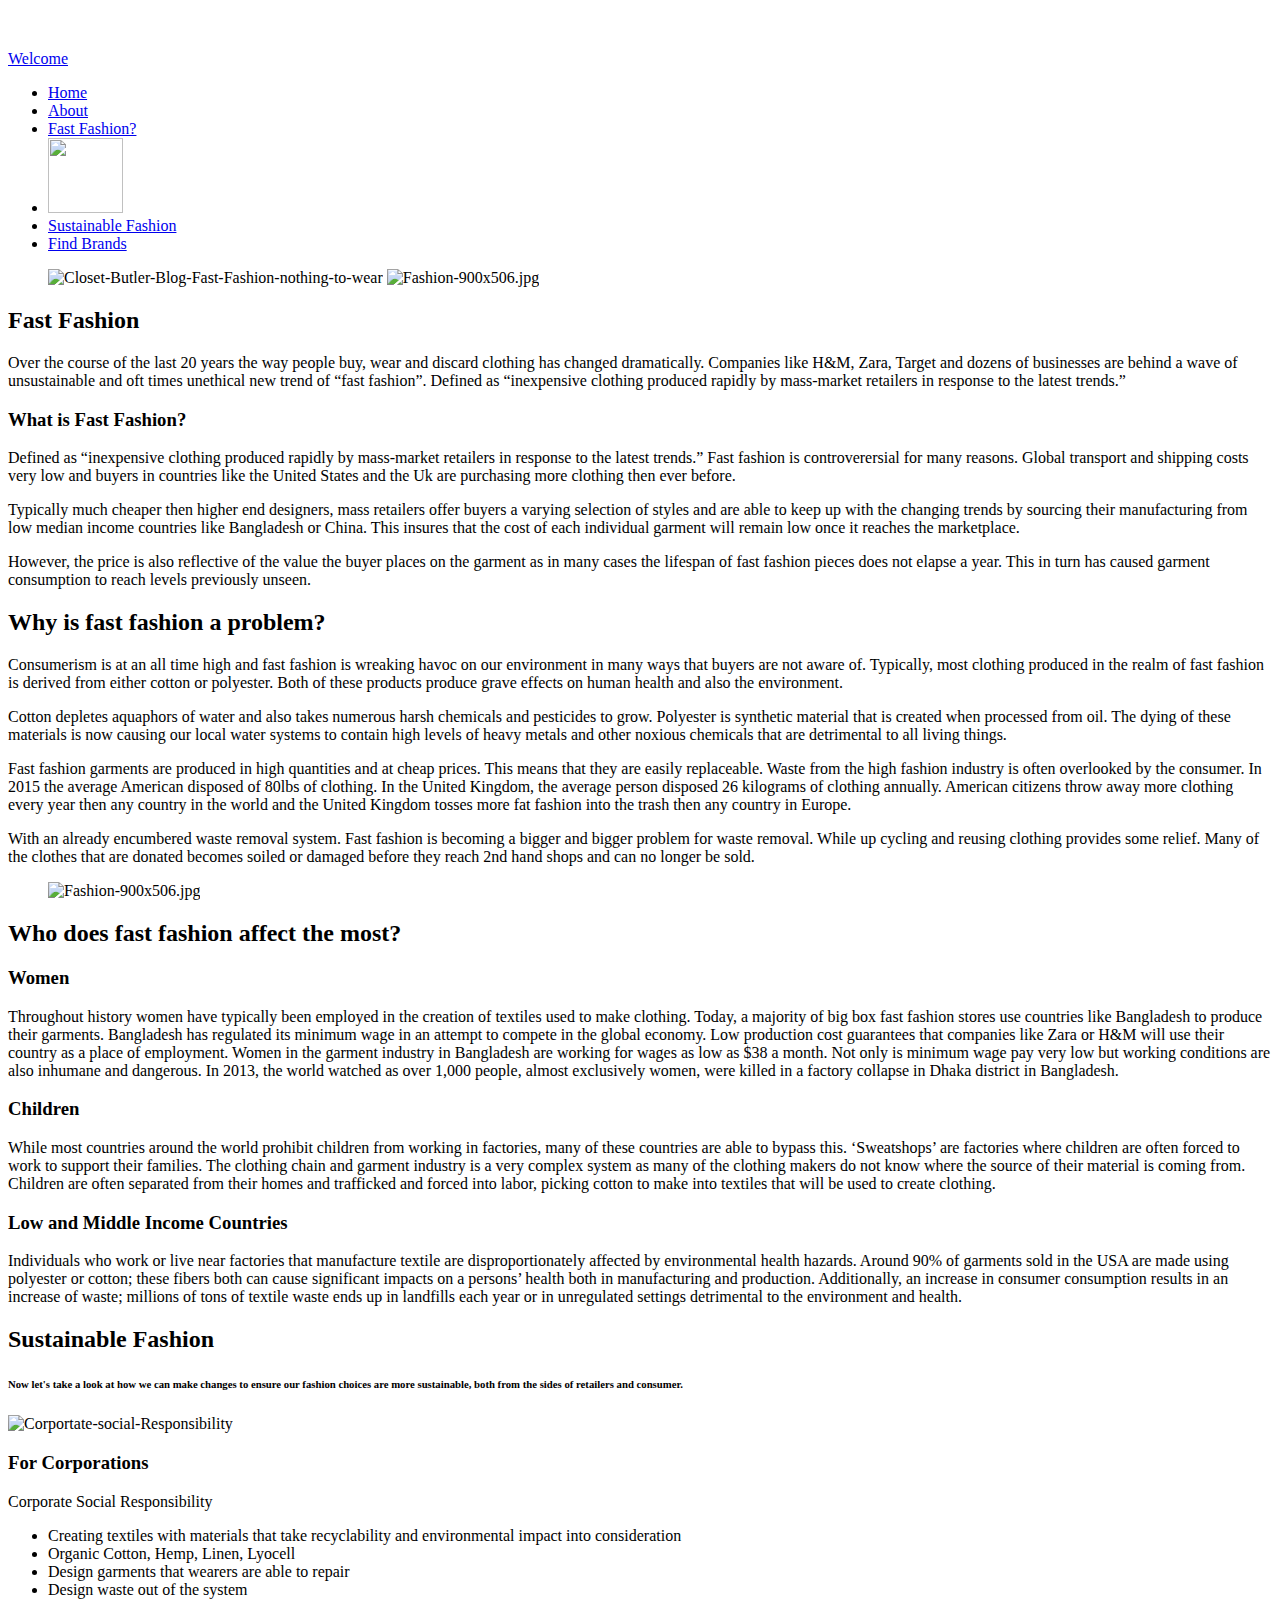
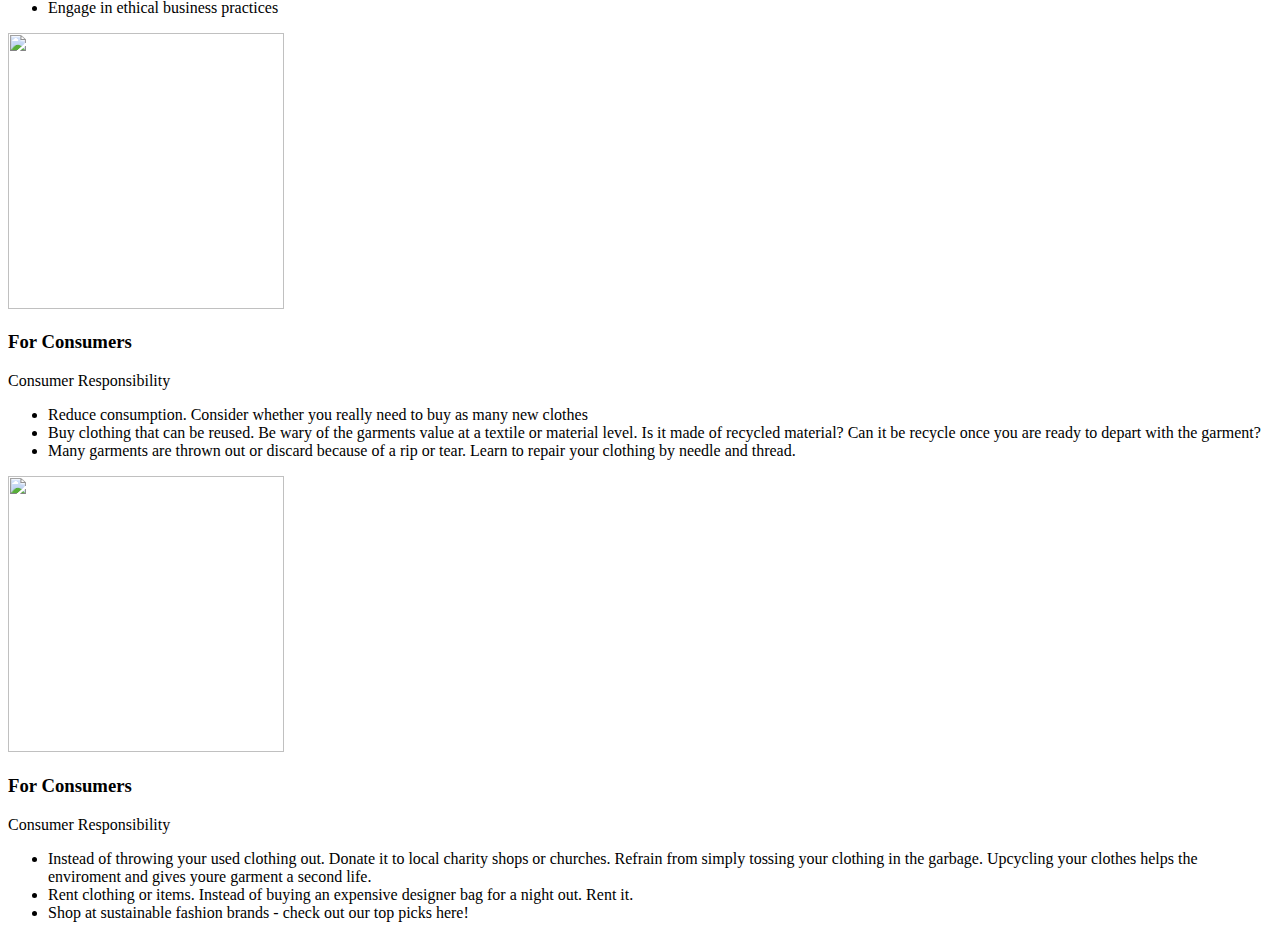
==== commit 17066c04: "Add files via upload" ====
--- a/index.html
+++ b/index.html
@@ -34,19 +34,19 @@
 
 <body>
 	<header class="header" id="header">
-		<!--header-start-->
-		<div class="container">
-			<html>
-</html>
-			<a class="link animated fadeInUp delay-1s servicelink" href="#service">Welcome</a>
-		</div>
-	</header>
-	<!--header-end-->
+			<!--header-start-->
+			<div class="container">
+				<figure class="logo animated fadeInDown delay-07s">
+					<a href="#"><img src="img/logo.png" alt=""></a>
+				</figure>
+				<a class="link animated fadeInUp delay-1s servicelink" href="#service">Welcome</a>
+			</div>
+		</header>
 	<nav class="main-nav-outer" id="test">
 		<!--main-nav-start-->
 		<div class="container">
 			<ul class="main-nav">
-				<li><a href="#header">Home</a></li>
+				<li><a href="file:///Users/rachaelwhite/Downloads/Knight%203/index.html">Home</a></li>
 				<li><a href="file:///Users/rachaelwhite/Downloads/Knight%203/about.html">About</a></li>
 				<li><a href="#fastfashion">Fast Fashion?</a></li>
 				<li class="small-logo"><a href="#header"><img src="https://github.com/deslyntka/group_project/blob/master/SUSTAINABILITEA.png?raw=true" alt="" width="75" height="75"></a></li>
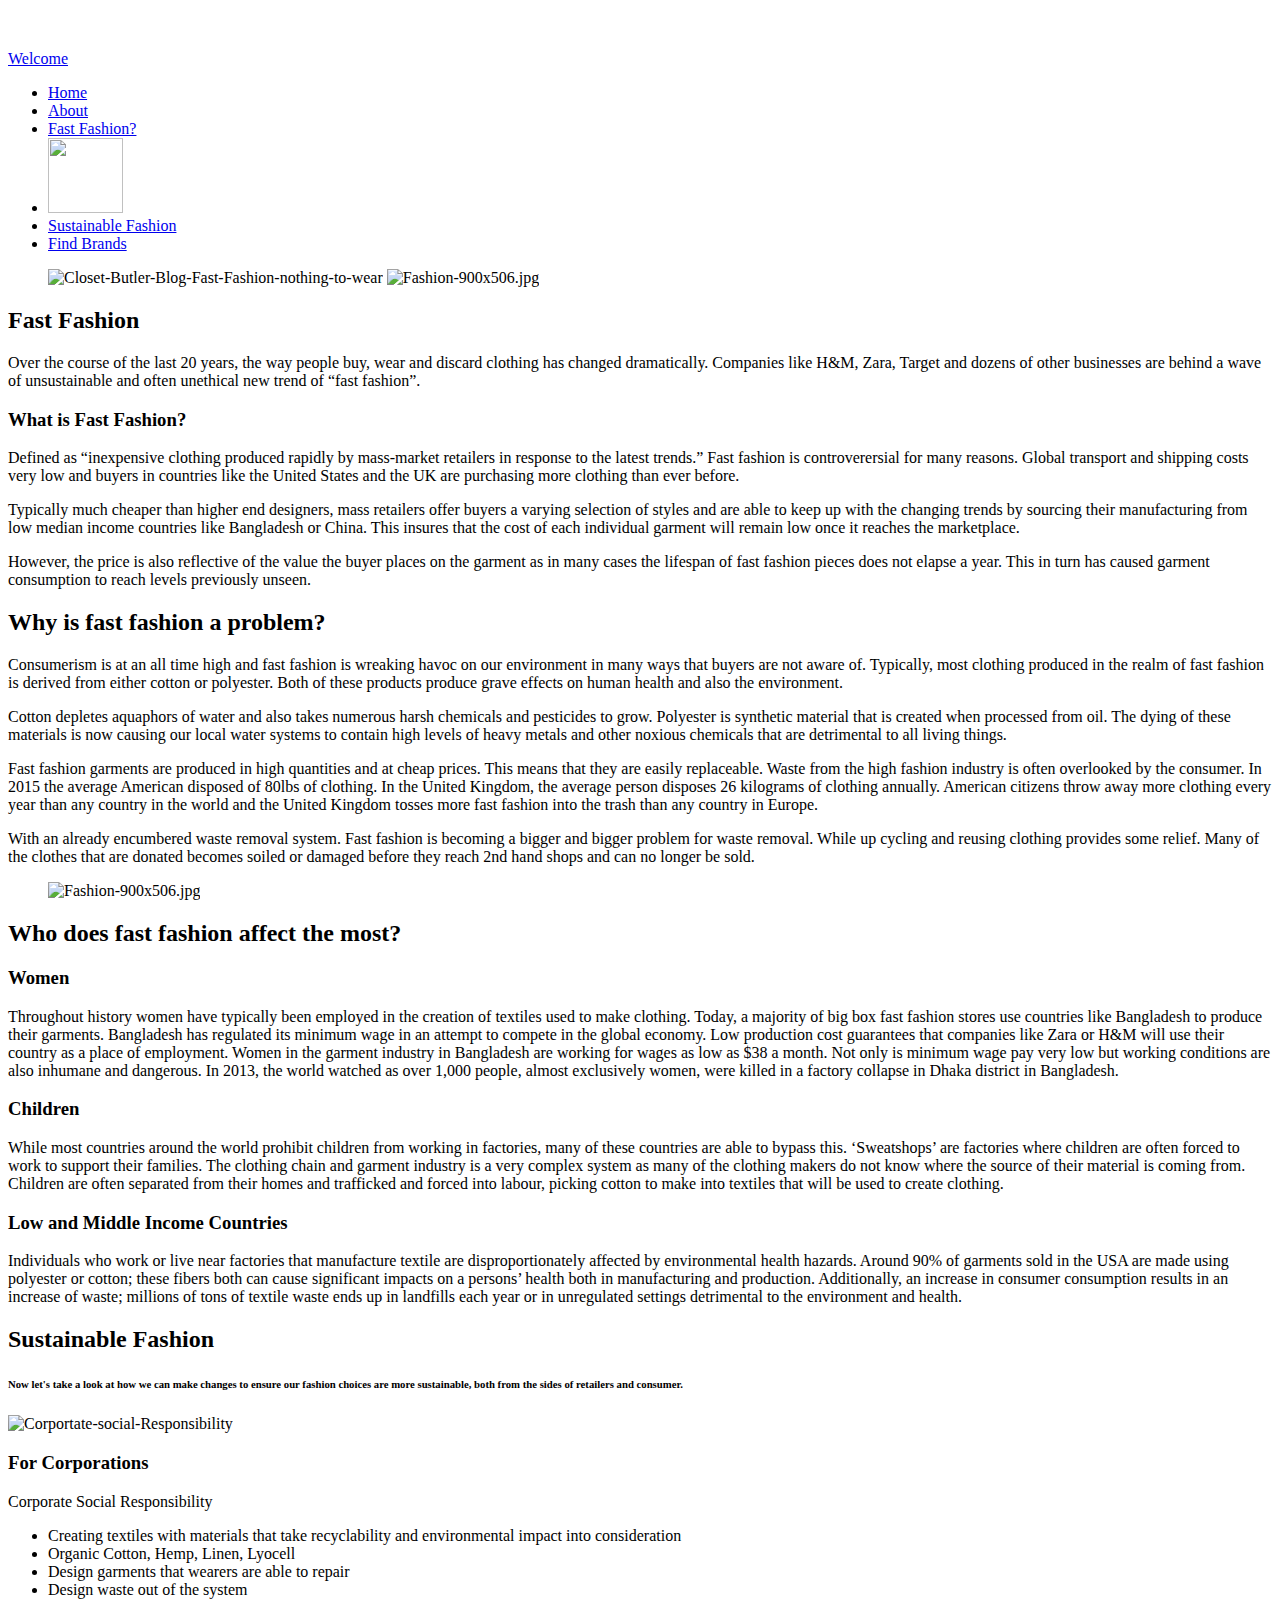
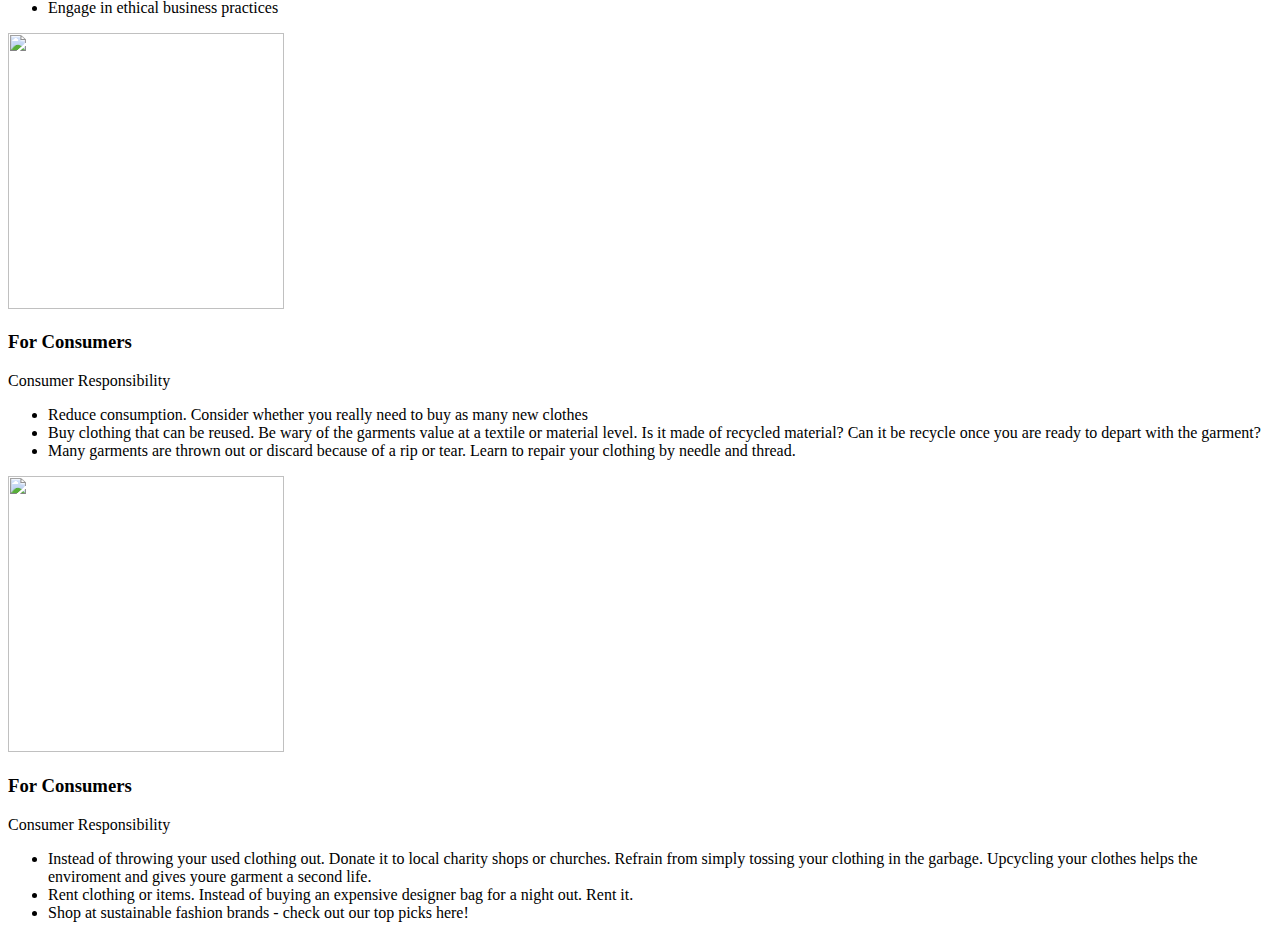
==== commit c7e9bf83: "Add files via upload" ====
--- a/index.html
+++ b/index.html
@@ -68,14 +68,14 @@
 				</figure>
 				<div class="col-lg-7 col-sm-8 featured-work">
 					<h2>Fast Fashion</h2>
-					<P class="padding-b">Over the course of the last 20 years the way people buy, wear and discard clothing has changed dramatically. Companies like H&M, Zara, Target and dozens of businesses are behind a wave of unsustainable and oft times unethical new trend of “fast fashion”. Defined as “inexpensive clothing produced rapidly by mass-market retailers in response to the latest trends.” </P>
+					<P class="padding-b">Over the course of the last 20 years, the way people buy, wear and discard clothing has changed dramatically. Companies like H&M, Zara, Target and dozens of other businesses are behind a wave of unsustainable and often unethical new trend of “fast fashion”. </P>
 					<div class="featured-box">
 						<div class="featured-box-col1 wow fadeInRight delay-02s">
 							<i class="fa fa-globe"></i>
 						</div>
 						<div class="featured-box-col2 wow fadeInRight delay-02s">
 							<h3>What is Fast Fashion?</h3>
-							<p>Defined as “inexpensive clothing produced rapidly by mass-market retailers in response to the latest trends.” Fast fashion is controverersial for many reasons.   Global transport and shipping costs very low and buyers in countries like the United States and the Uk are purchasing more clothing then ever before. </p>
+							<p>Defined as “inexpensive clothing produced rapidly by mass-market retailers in response to the latest trends.” Fast fashion is controverersial for many reasons.   Global transport and shipping costs very low and buyers in countries like the United States and the UK are purchasing more clothing than ever before. </p>
 						</div>
 					</div>
 					<div class="featured-box">
@@ -83,7 +83,7 @@
 							<i class="fa fa-gbp"></i>
 						</div>
 						<div class="featured-box-col2 wow fadeInRight delay-04s">
-							<p>Typically much cheaper then higher end designers, mass retailers offer buyers a varying selection of styles and are able to keep up with the changing trends by sourcing their manufacturing from low median income countries like Bangladesh or China. This insures that the cost of each individual garment will remain low once it reaches the marketplace. </p>
+							<p>Typically much cheaper than higher end designers, mass retailers offer buyers a varying selection of styles and are able to keep up with the changing trends by sourcing their manufacturing from low median income countries like Bangladesh or China. This insures that the cost of each individual garment will remain low once it reaches the marketplace. </p>
 						</div>
 					</div>
 					<div class="featured-box">
@@ -136,7 +136,7 @@
 							<div class="text-center">
 						</div>
 						<div class=text-justify>
-							<p>Fast fashion garments are produced in high quantities and at cheap prices. This means that they are easily replaceable. Waste from the high fashion industry is often overlooked by the consumer. In 2015 the average American disposed of 80lbs of clothing. In the United Kingdom, the average person disposed 26 kilograms of clothing annually. American citizens throw away more clothing every year then any country in the world and the United Kingdom tosses more fat fashion into the trash then any country in Europe. </p>
+							<p>Fast fashion garments are produced in high quantities and at cheap prices. This means that they are easily replaceable. Waste from the high fashion industry is often overlooked by the consumer. In 2015 the average American disposed of 80lbs of clothing. In the United Kingdom, the average person disposes 26 kilograms of clothing annually. American citizens throw away more clothing every year than any country in the world and the United Kingdom tosses more fast fashion into the trash than any country in Europe. </p>
 						</div>
 						</div>
 					</div>
@@ -187,7 +187,7 @@
 						</div>
 						<div class="featured-box-col2 wow fadeInRight delay-04s">
 							<h3>Children</h3>
-							<p>While most countries around the world prohibit children from working in factories, many of these countries are able to bypass this. ‘Sweatshops’ are factories where children are often forced to work to support their families. The clothing chain and garment industry is a very complex system as many of the clothing makers do not know where the source of their material is coming from. Children are often separated from their homes and trafficked and forced into labor, picking cotton to make into textiles that will be used to create clothing.</p>
+							<p>While most countries around the world prohibit children from working in factories, many of these countries are able to bypass this. ‘Sweatshops’ are factories where children are often forced to work to support their families. The clothing chain and garment industry is a very complex system as many of the clothing makers do not know where the source of their material is coming from. Children are often separated from their homes and trafficked and forced into labour, picking cotton to make into textiles that will be used to create clothing.</p>
 						</div>
 					</div>
 					<div class="featured-box">
